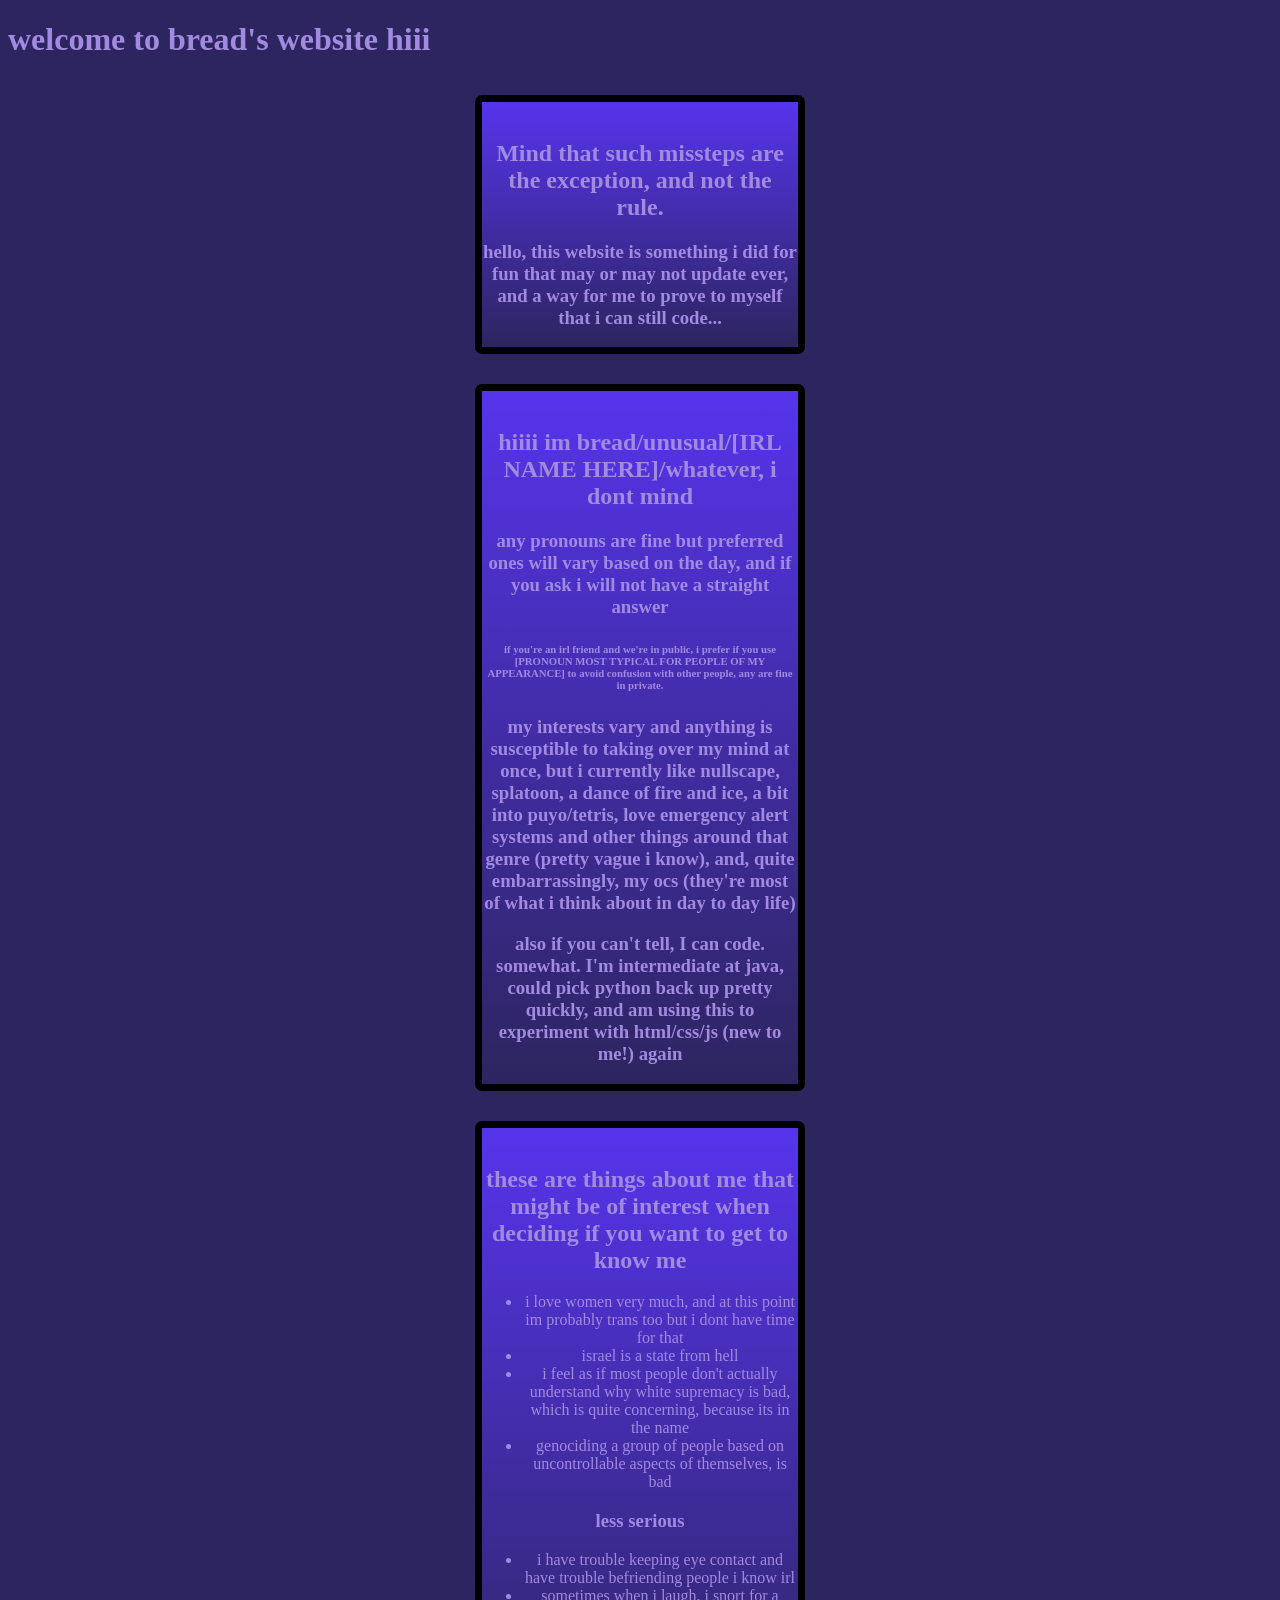
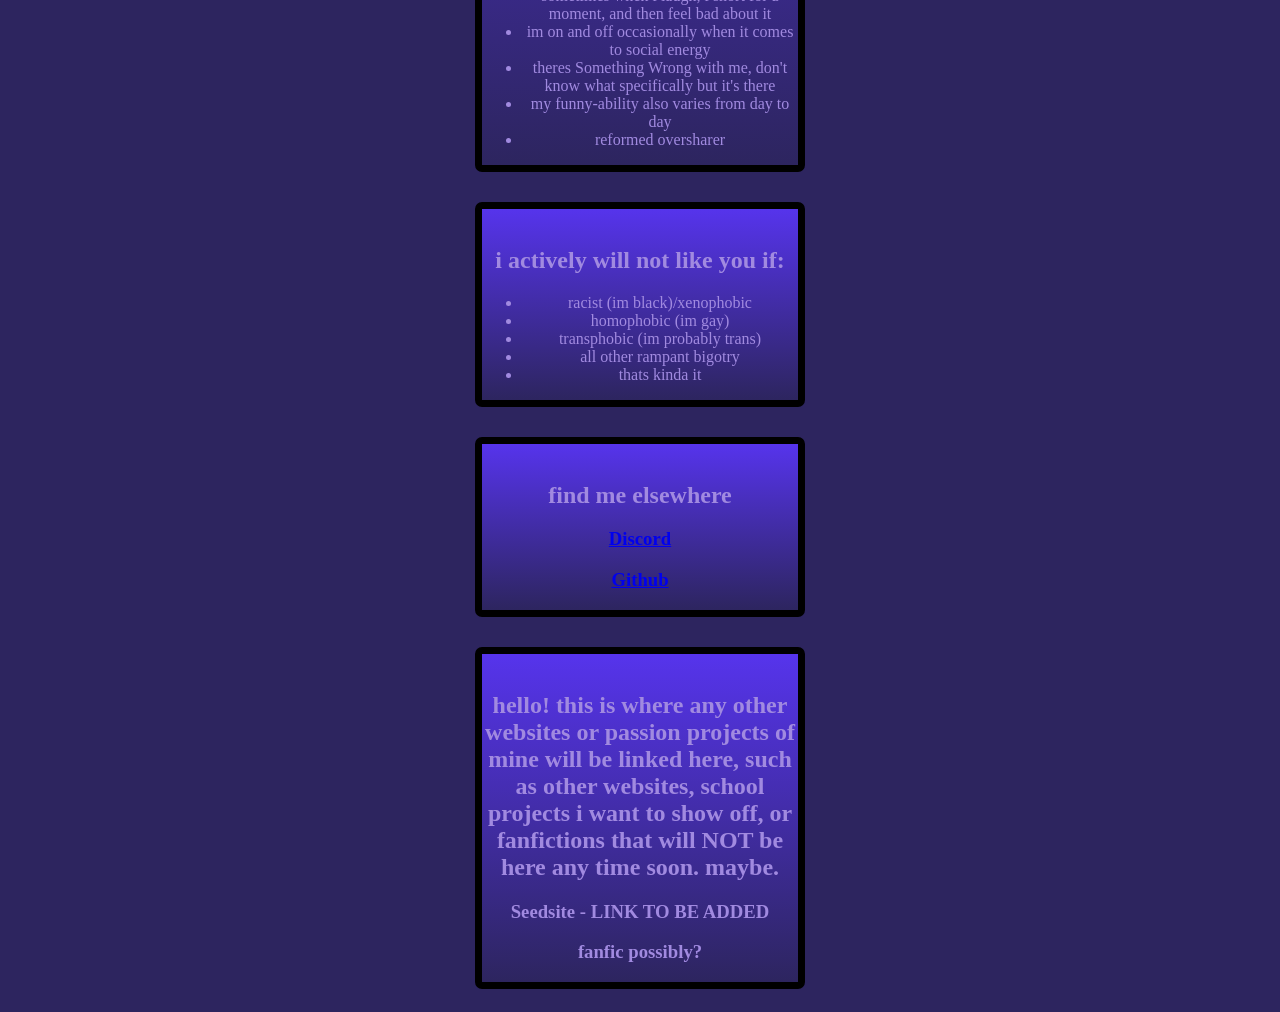
==== index.html @ 1d2bd064 "modified:   index.html 	modified:   style.css" ====
<!DOCTYPE html>
<head>
    <title> breadmaxxed grainpilled bakerycel </title>
    <link rel="stylesheet" href="style.css">
</head>
<body>
    <h1> welcome to bread's website hiii </h1>

    <div id = main>

        <div id = intro class = block> 
            <img href = "visuals/Celestial_Cocoon.gif" id = celestial>
            <h2> <b> Mind that such missteps are the exception, and not the rule. </b> </h2>
            <h3> hello, this website is something i did for fun that may or may not update ever, and a way for me to prove to myself that i can still code...</h3>
        </div>

        <div id = aboutMe class = block>
            <img href = "visuals/Puyo3_beta_champions.png" class = topRight>
            <h2> hiiii im bread/unusual/[IRL NAME HERE]/whatever, i dont mind</h2>
            <h3> any pronouns are fine but preferred ones will vary based on the day, and if you ask i will not have a straight answer </h3>
            <h6> if you're an irl friend and we're in public, i prefer if you use [PRONOUN MOST TYPICAL FOR PEOPLE OF MY APPEARANCE] to avoid confusion with other people, any are fine in private. </h6>
            <h3> my interests vary and anything is susceptible to taking over my mind at once, but i currently like nullscape, splatoon, a dance of fire and ice, a bit into puyo/tetris, love emergency alert systems and other things around that genre (pretty vague i know), and, quite embarrassingly, my ocs (they're most of what i think about in day to day life) </h3>
            <h3> also if you can't tell, I can code. somewhat. I'm intermediate at java, could pick python back up pretty quickly, and am using this to experiment with html/css/js (new to me!) again</h3>
        </div>

        <div id = interact class = block>
            <img href = "visuals/Puyo2_beta_champions.png" class = topRight>
            <h2> these are things about me that might be of interest when deciding if you want to get to know me </h2>
            <ul>
                <li> i love women very much, and at this point im probably trans too but i dont have time for that </li>
                <li> israel is a state from hell </li>
                <li> i feel as if most people don't actually understand why white supremacy is bad, which is quite concerning, because its in the name </li>
                <li> genociding a group of people based on uncontrollable aspects of themselves, is bad </li>
            </ul>
            <h3> less serious </h3>
            <ul>
                <li> i have trouble keeping eye contact and have trouble befriending people i know irl </li>
                <li> sometimes when i laugh, i snort for a moment, and then feel bad about it </li>
                <li> im on and off occasionally when it comes to social energy </li>
                <li> theres Something Wrong with me, don't know what specifically but it's there </li>
                <li> my funny-ability also varies from day to day </li>
                <li> reformed oversharer </li>
            </ul>
        </div>

        <div id = dni class = block>
            <img href = "visuals/Puyo1_beta_champions.png" class = topRight>
            <h2> i actively will not like you if: </h2>
            <ul>
                <li> racist (im black)/xenophobic </li>
                <li> homophobic (im gay) </li>
                <li> transphobic (im probably trans) </li>
                <li> all other rampant bigotry </li>
                <li> thats kinda it </li>
            </ul>
        </div>

        <div id = socials class = block>
            <img href = "visuals/Puyo5_beta_champions.png" class = topRight>
            <h2> find me elsewhere </h2>
            <h3> <a href = "https://discordapp.com/users/731893812586217512"> Discord </a> </h3>
            <h3> <a href = "https://github.com/breadmaxxing"> Github </a> </h3>
        </div>

        <div id = websites-projects class = block>
            <img href = "visuals/Puyo4_beta_champions.png" class = topRight>
            <h2> hello! this is where any other websites or passion projects of mine will be linked here, such as other websites, school projects i want to show off, or fanfictions that will NOT be here any time soon. maybe. </h2>
            <h3> Seedsite - LINK TO BE ADDED </h3>
            <h3> fanfic possibly? </h3>
        </div>

    </div>
</body>
</html>
---- style.css ----
body
{
    background: #2d255f url(visuals/purple_overlay.gif);
    background-repeat: no-repeat;
    background-size: cover;
    background-blend-mode: multiply;
}

h1, h2, h3, h4, h5, h6, li
{
    color: #a18ae0;

}

#main 
{
    display: grid;
    justify-items: center;
}

.block
{
    background-color: #894cb590;
    background-image: linear-gradient(#5634ec, #2d255f);
    border: 7px solid black;
    border-radius: 7px;
    text-align: center;
    width: 25%;
    margin: 15px;
}

.topRight
{
    align-self: right;
    justify-self: top;
}
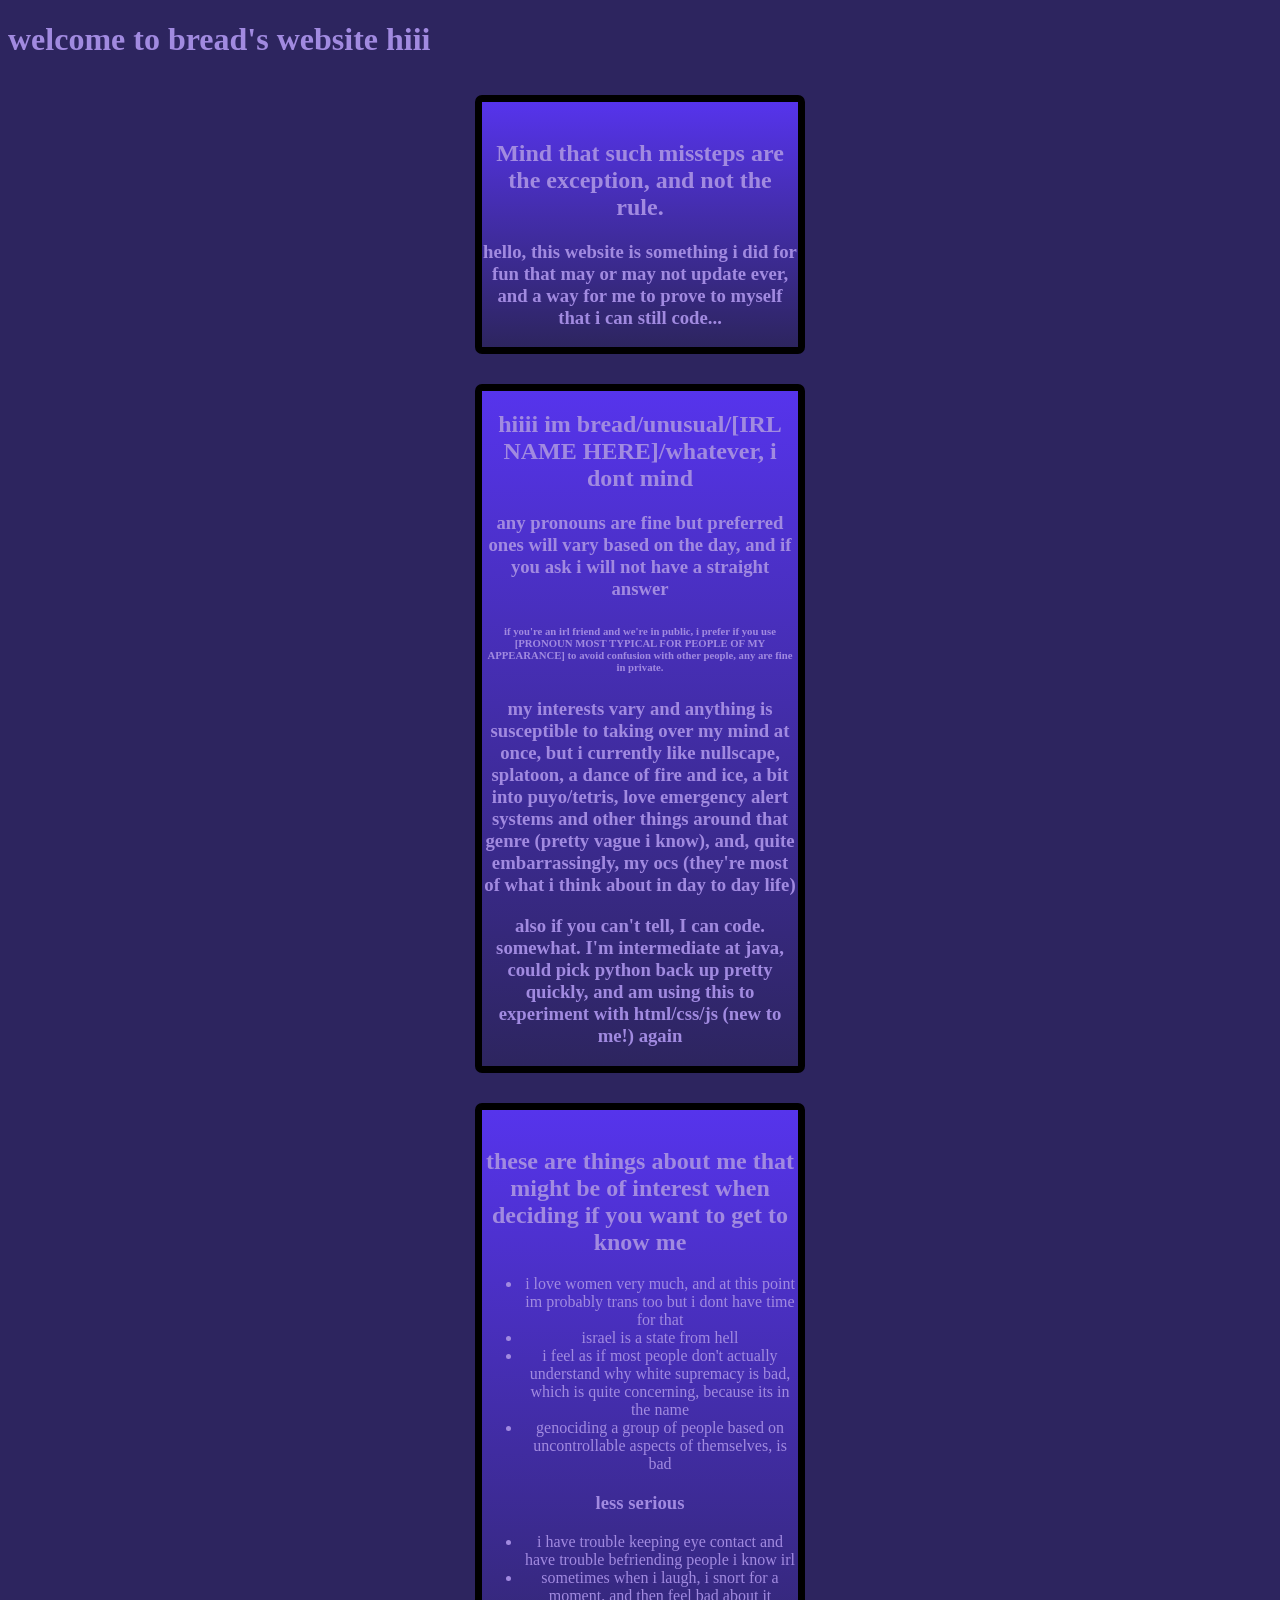
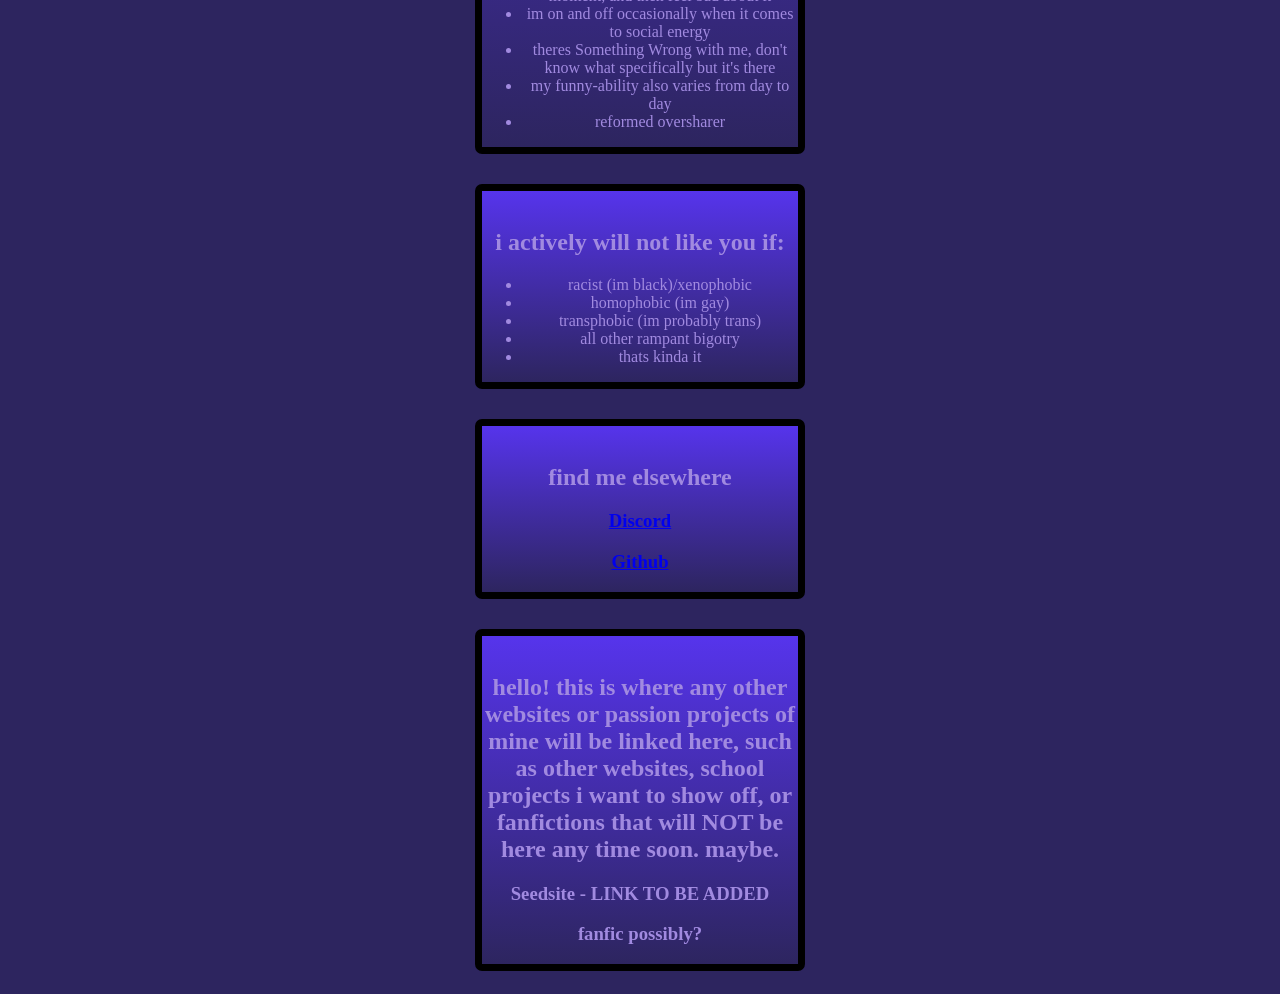
==== commit 6b654cdb: "modified:   index.html" ====
--- a/index.html
+++ b/index.html
@@ -15,13 +15,14 @@
         </div>
 
         <div id = aboutMe class = block>
-            <img href = "visuals/Puyo3_beta_champions.png" class = topRight>
+            
             <h2> hiiii im bread/unusual/[IRL NAME HERE]/whatever, i dont mind</h2>
             <h3> any pronouns are fine but preferred ones will vary based on the day, and if you ask i will not have a straight answer </h3>
             <h6> if you're an irl friend and we're in public, i prefer if you use [PRONOUN MOST TYPICAL FOR PEOPLE OF MY APPEARANCE] to avoid confusion with other people, any are fine in private. </h6>
             <h3> my interests vary and anything is susceptible to taking over my mind at once, but i currently like nullscape, splatoon, a dance of fire and ice, a bit into puyo/tetris, love emergency alert systems and other things around that genre (pretty vague i know), and, quite embarrassingly, my ocs (they're most of what i think about in day to day life) </h3>
             <h3> also if you can't tell, I can code. somewhat. I'm intermediate at java, could pick python back up pretty quickly, and am using this to experiment with html/css/js (new to me!) again</h3>
         </div>
+        <img href = "visuals/Puyo3_beta_champions.png" class = topRight>
 
         <div id = interact class = block>
             <img href = "visuals/Puyo2_beta_champions.png" class = topRight>
--- a/style.css
+++ b/style.css
@@ -29,8 +29,3 @@
     margin: 15px;
 }
 
-.topRight
-{
-    align-self: right;
-    justify-self: top;
-}
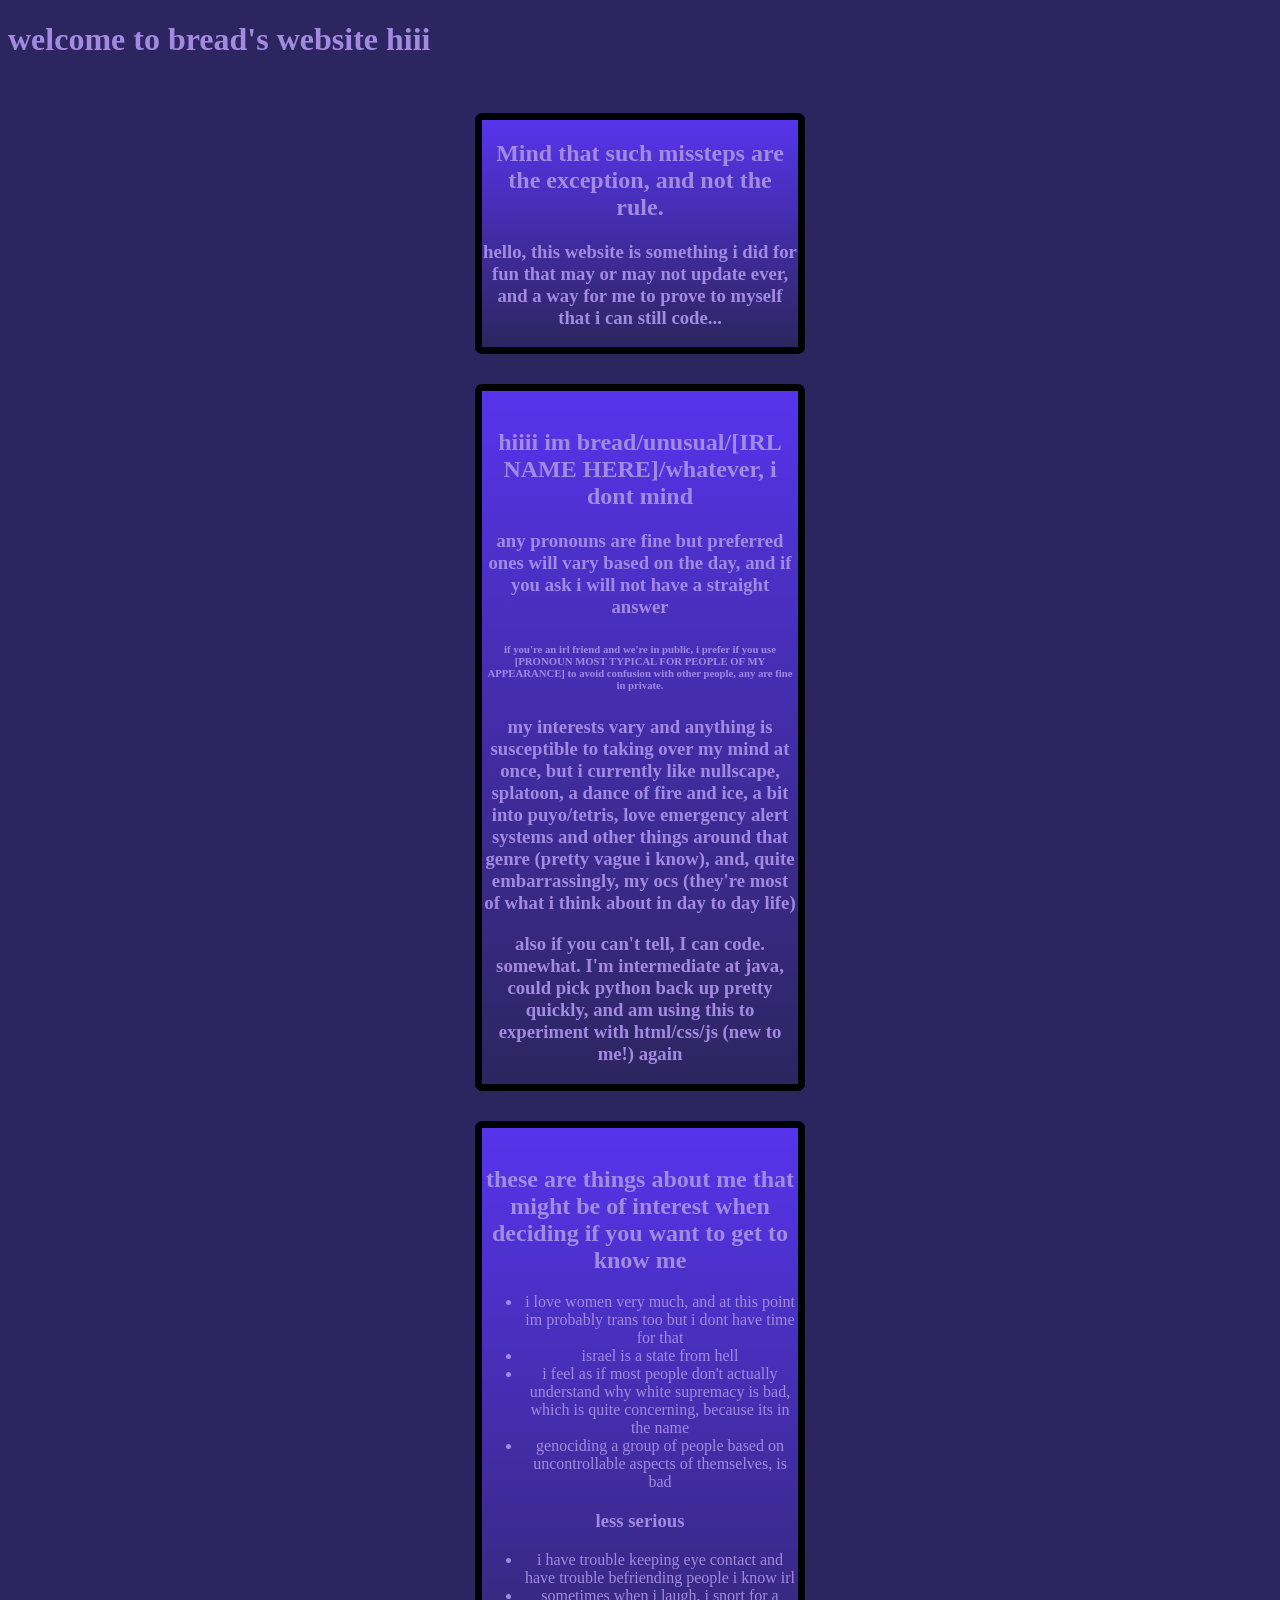
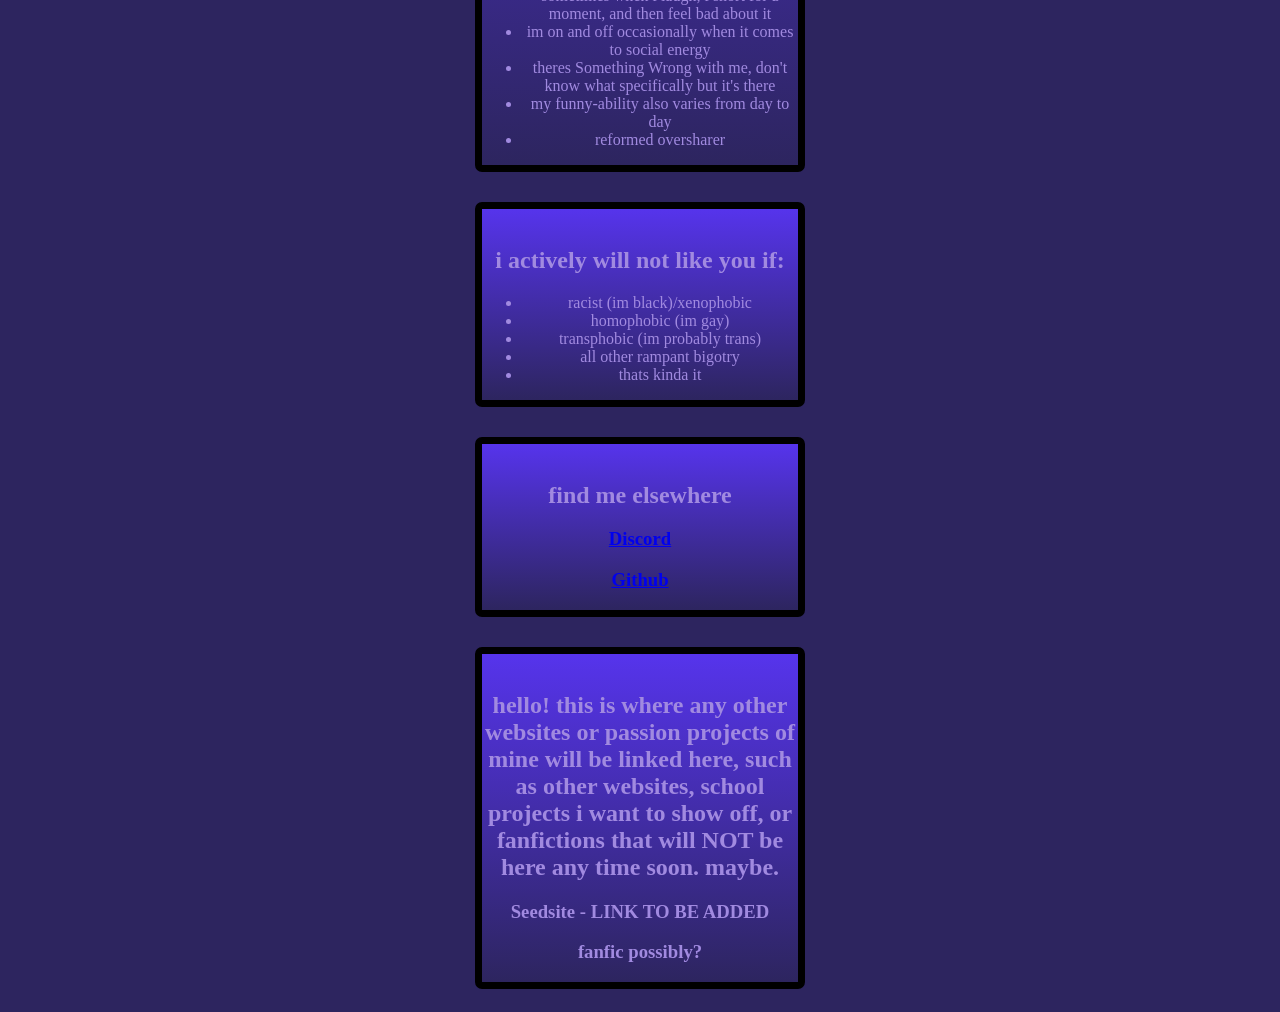
==== commit c0f276c5: "modified:   index.html" ====
--- a/index.html
+++ b/index.html
@@ -5,24 +5,23 @@
 </head>
 <body>
     <h1> welcome to bread's website hiii </h1>
-
+    <img href = "visuals/Celestial_Cocoon.gif" id = celestial>
     <div id = main>
 
         <div id = intro class = block> 
-            <img href = "visuals/Celestial_Cocoon.gif" id = celestial>
+            
             <h2> <b> Mind that such missteps are the exception, and not the rule. </b> </h2>
             <h3> hello, this website is something i did for fun that may or may not update ever, and a way for me to prove to myself that i can still code...</h3>
         </div>
 
         <div id = aboutMe class = block>
-            
+            <img href = "visuals/Puyo3_beta_champions.png" class = topRight>
             <h2> hiiii im bread/unusual/[IRL NAME HERE]/whatever, i dont mind</h2>
             <h3> any pronouns are fine but preferred ones will vary based on the day, and if you ask i will not have a straight answer </h3>
             <h6> if you're an irl friend and we're in public, i prefer if you use [PRONOUN MOST TYPICAL FOR PEOPLE OF MY APPEARANCE] to avoid confusion with other people, any are fine in private. </h6>
             <h3> my interests vary and anything is susceptible to taking over my mind at once, but i currently like nullscape, splatoon, a dance of fire and ice, a bit into puyo/tetris, love emergency alert systems and other things around that genre (pretty vague i know), and, quite embarrassingly, my ocs (they're most of what i think about in day to day life) </h3>
             <h3> also if you can't tell, I can code. somewhat. I'm intermediate at java, could pick python back up pretty quickly, and am using this to experiment with html/css/js (new to me!) again</h3>
         </div>
-        <img href = "visuals/Puyo3_beta_champions.png" class = topRight>
 
         <div id = interact class = block>
             <img href = "visuals/Puyo2_beta_champions.png" class = topRight>
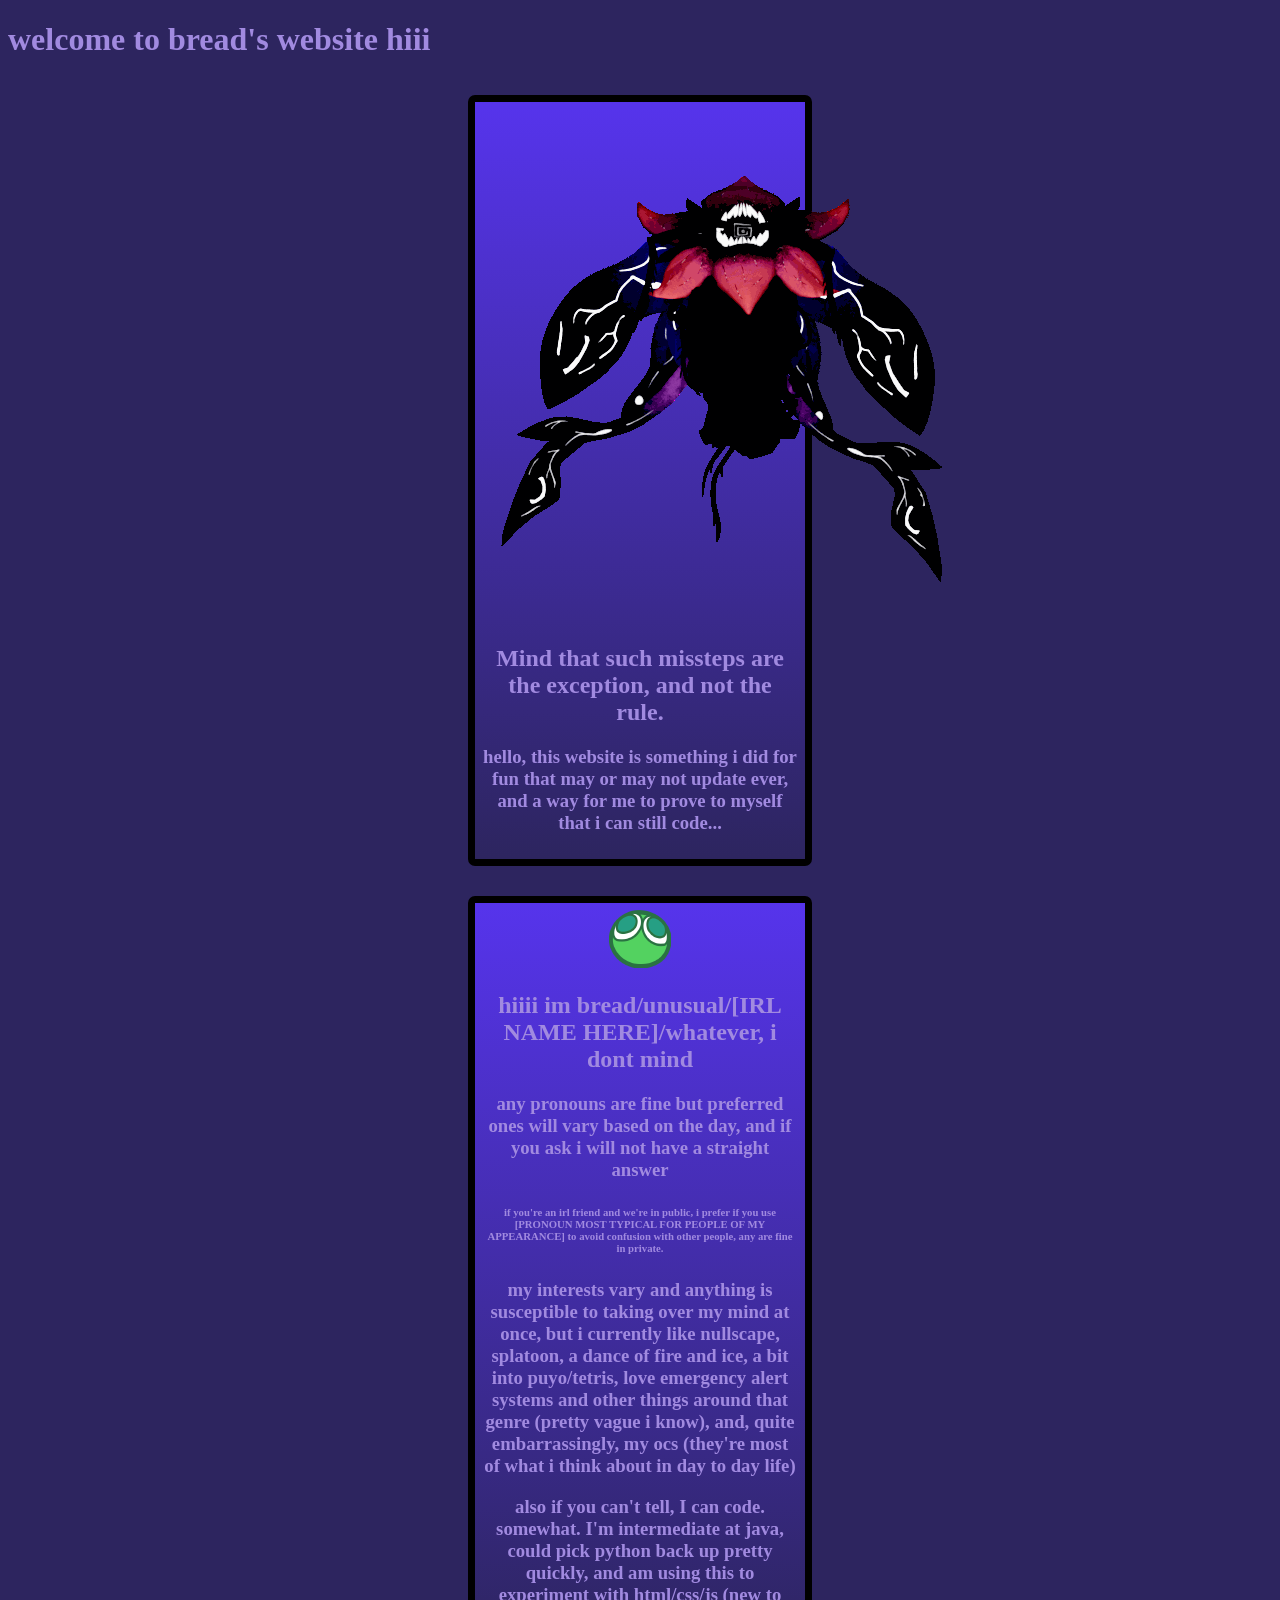
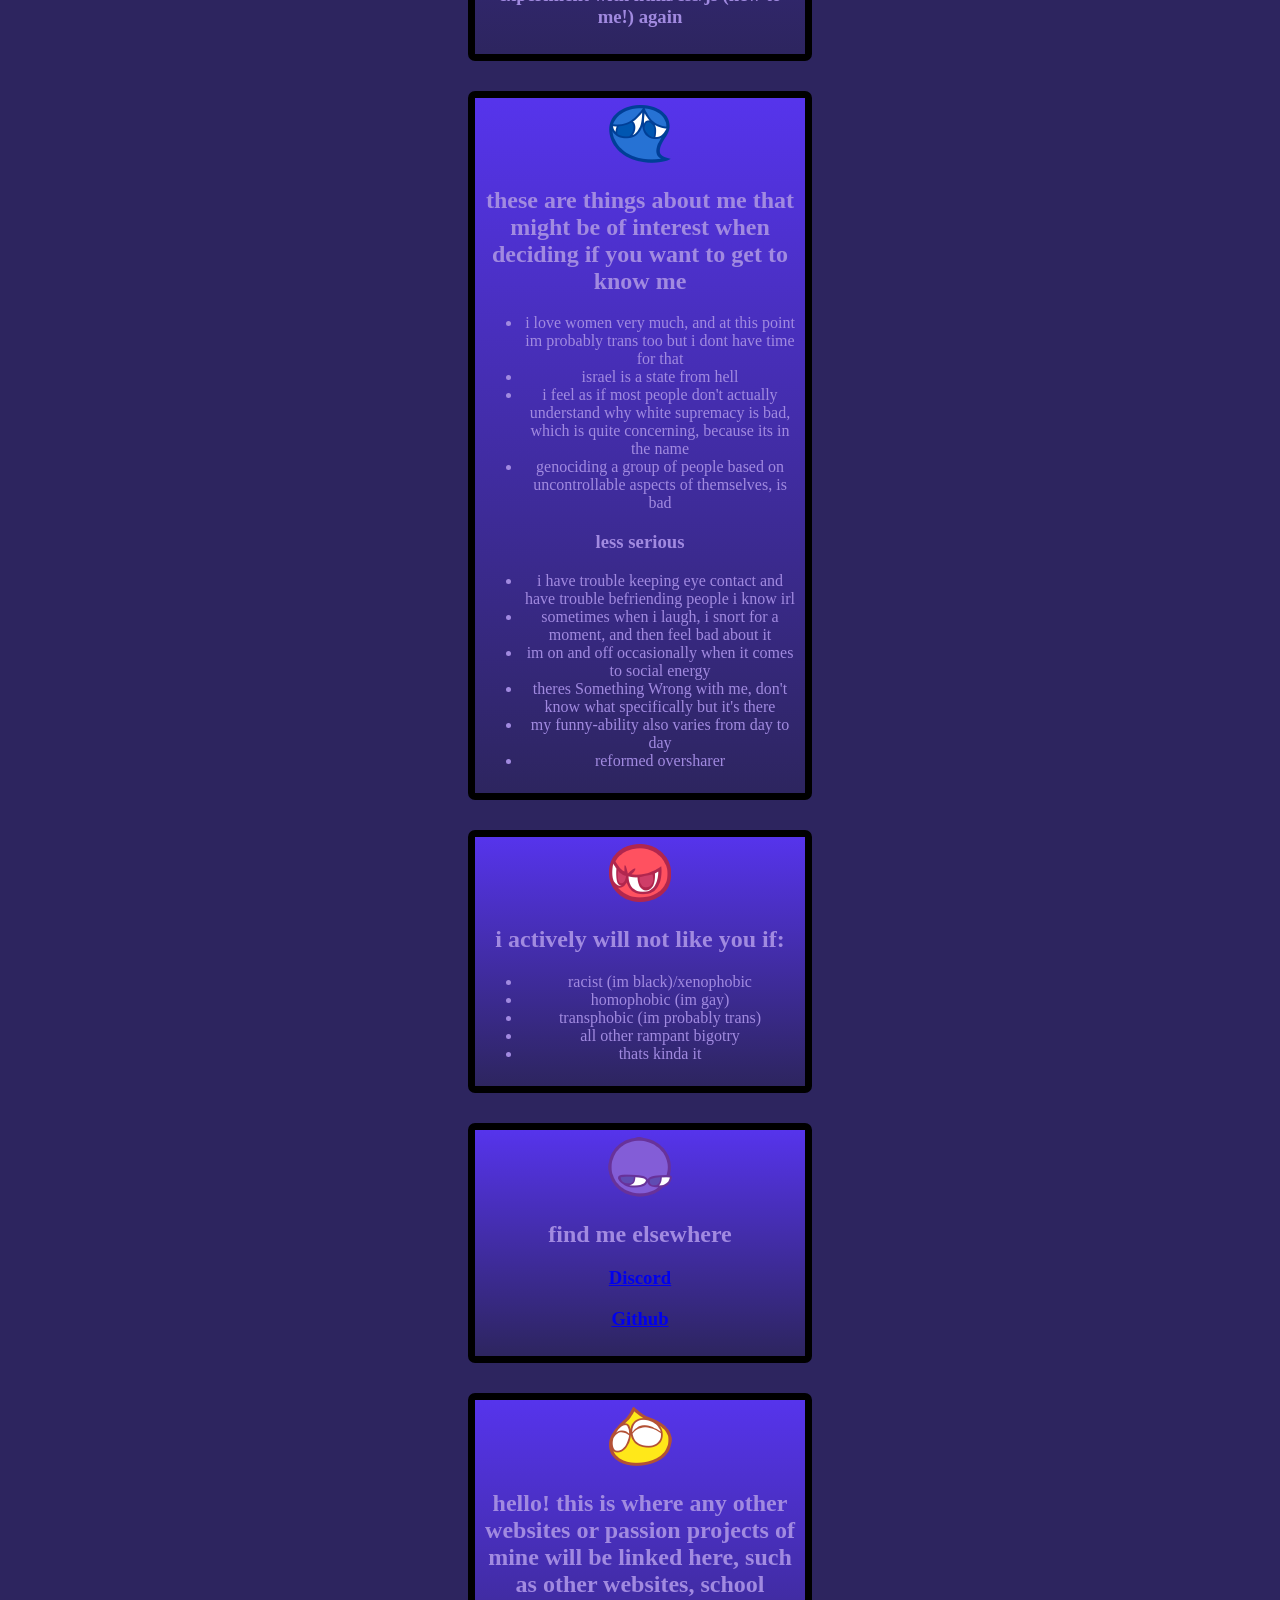
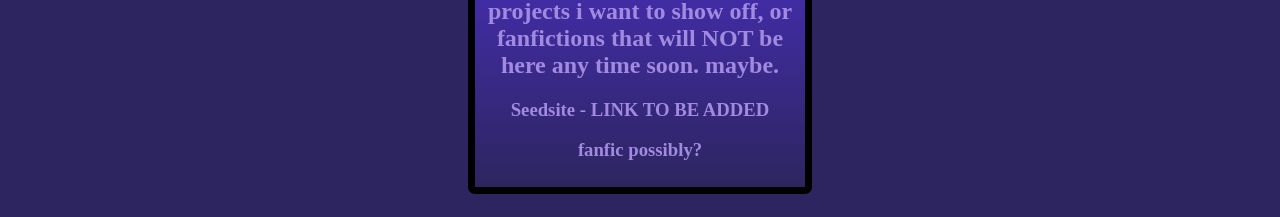
==== commit c7a00296: "modified:   index.html 	modified:   style.css" ====
--- a/index.html
+++ b/index.html
@@ -5,17 +5,16 @@
 </head>
 <body>
     <h1> welcome to bread's website hiii </h1>
-    <img href = "visuals/Celestial_Cocoon.gif" id = celestial>
     <div id = main>
 
         <div id = intro class = block> 
-            
+            <img src = "visuals/Celestial_Cocoon.gif" id = celestial>
             <h2> <b> Mind that such missteps are the exception, and not the rule. </b> </h2>
             <h3> hello, this website is something i did for fun that may or may not update ever, and a way for me to prove to myself that i can still code...</h3>
         </div>
 
         <div id = aboutMe class = block>
-            <img href = "visuals/Puyo3_beta_champions.png" class = topRight>
+            <img src = "visuals/Puyo3_beta_champions.png" class = topRight>
             <h2> hiiii im bread/unusual/[IRL NAME HERE]/whatever, i dont mind</h2>
             <h3> any pronouns are fine but preferred ones will vary based on the day, and if you ask i will not have a straight answer </h3>
             <h6> if you're an irl friend and we're in public, i prefer if you use [PRONOUN MOST TYPICAL FOR PEOPLE OF MY APPEARANCE] to avoid confusion with other people, any are fine in private. </h6>
@@ -24,7 +23,7 @@
         </div>
 
         <div id = interact class = block>
-            <img href = "visuals/Puyo2_beta_champions.png" class = topRight>
+            <img src = "visuals/Puyo2_beta_champions.png" class = topRight>
             <h2> these are things about me that might be of interest when deciding if you want to get to know me </h2>
             <ul>
                 <li> i love women very much, and at this point im probably trans too but i dont have time for that </li>
@@ -44,7 +43,7 @@
         </div>
 
         <div id = dni class = block>
-            <img href = "visuals/Puyo1_beta_champions.png" class = topRight>
+            <img src = "visuals/Puyo1_beta_champions.png" class = topRight>
             <h2> i actively will not like you if: </h2>
             <ul>
                 <li> racist (im black)/xenophobic </li>
@@ -56,14 +55,14 @@
         </div>
 
         <div id = socials class = block>
-            <img href = "visuals/Puyo5_beta_champions.png" class = topRight>
+            <img src = "visuals/Puyo5_beta_champions.png" class = topRight>
             <h2> find me elsewhere </h2>
             <h3> <a href = "https://discordapp.com/users/731893812586217512"> Discord </a> </h3>
             <h3> <a href = "https://github.com/breadmaxxing"> Github </a> </h3>
         </div>
 
         <div id = websites-projects class = block>
-            <img href = "visuals/Puyo4_beta_champions.png" class = topRight>
+            <img src = "visuals/Puyo4_beta_champions.png" class = topRight>
             <h2> hello! this is where any other websites or passion projects of mine will be linked here, such as other websites, school projects i want to show off, or fanfictions that will NOT be here any time soon. maybe. </h2>
             <h3> Seedsite - LINK TO BE ADDED </h3>
             <h3> fanfic possibly? </h3>
--- a/style.css
+++ b/style.css
@@ -27,5 +27,6 @@
     text-align: center;
     width: 25%;
     margin: 15px;
+    padding: 7px;
 }
 
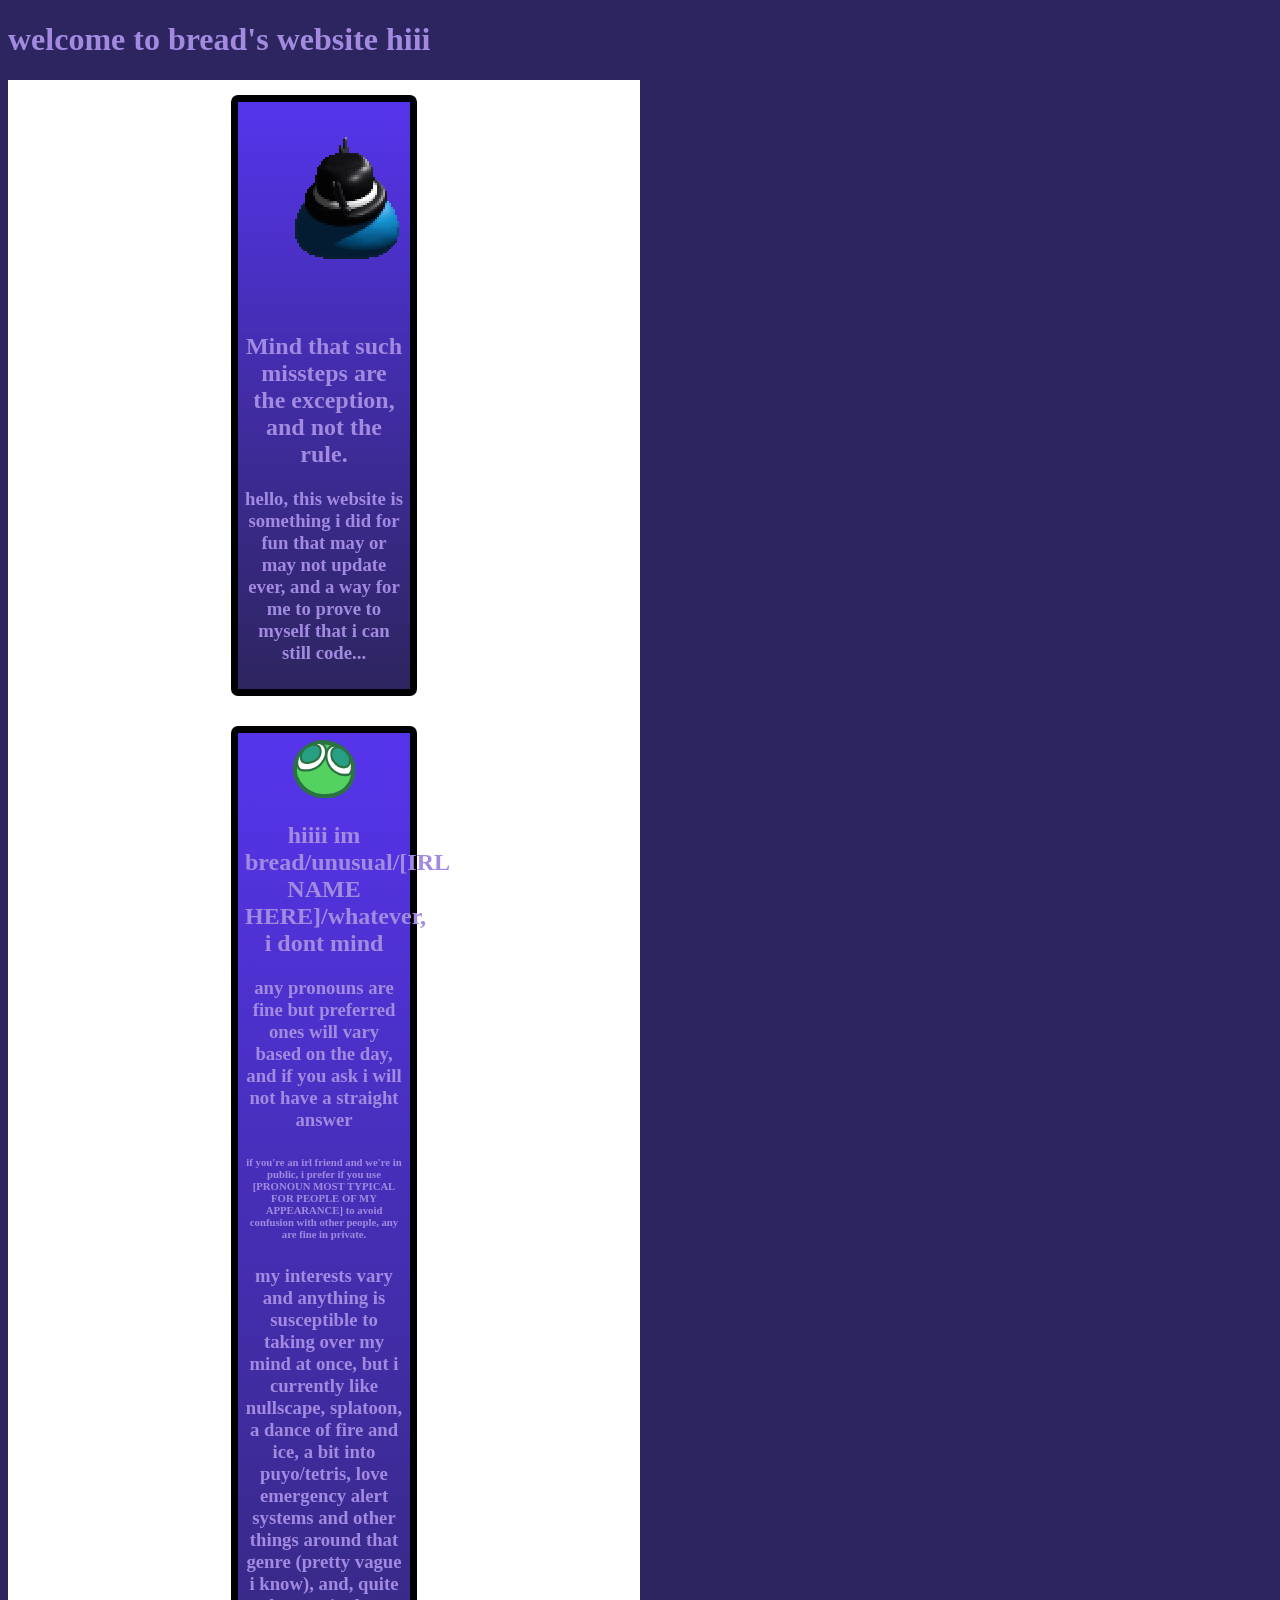
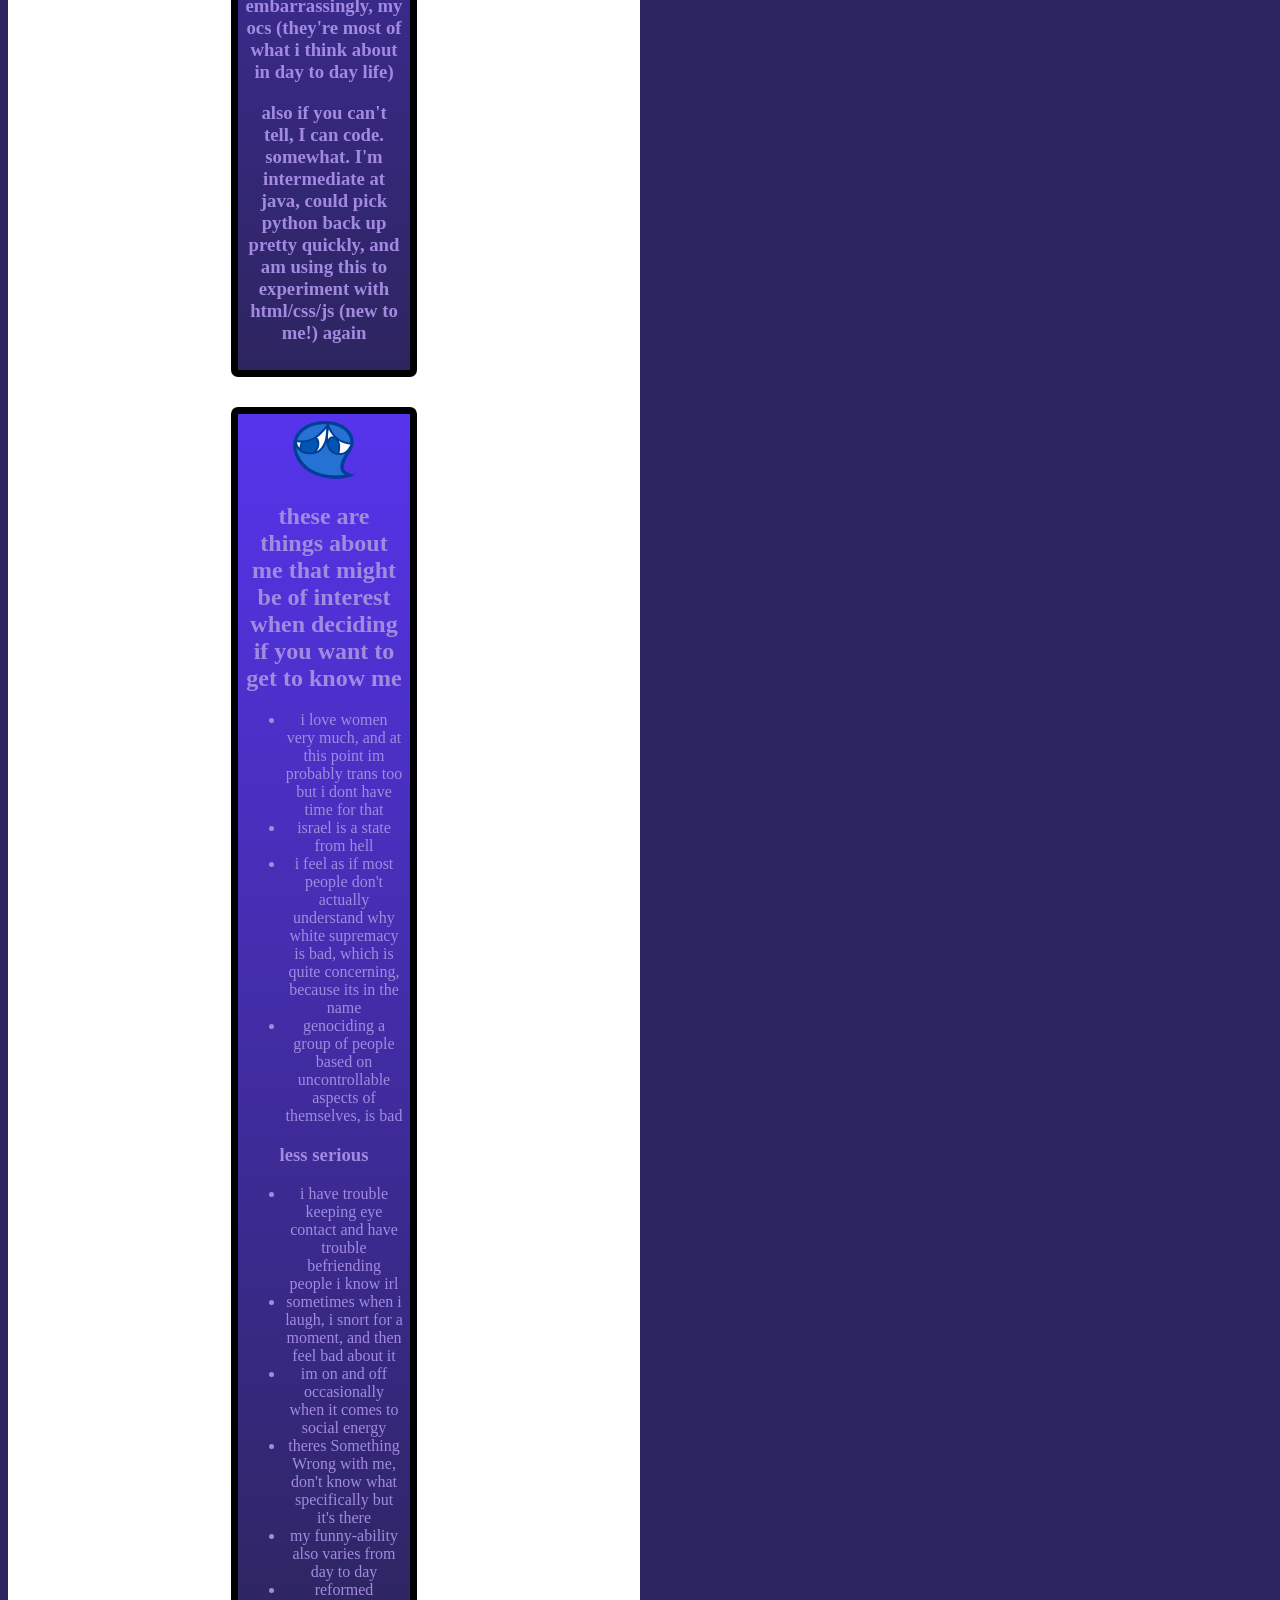
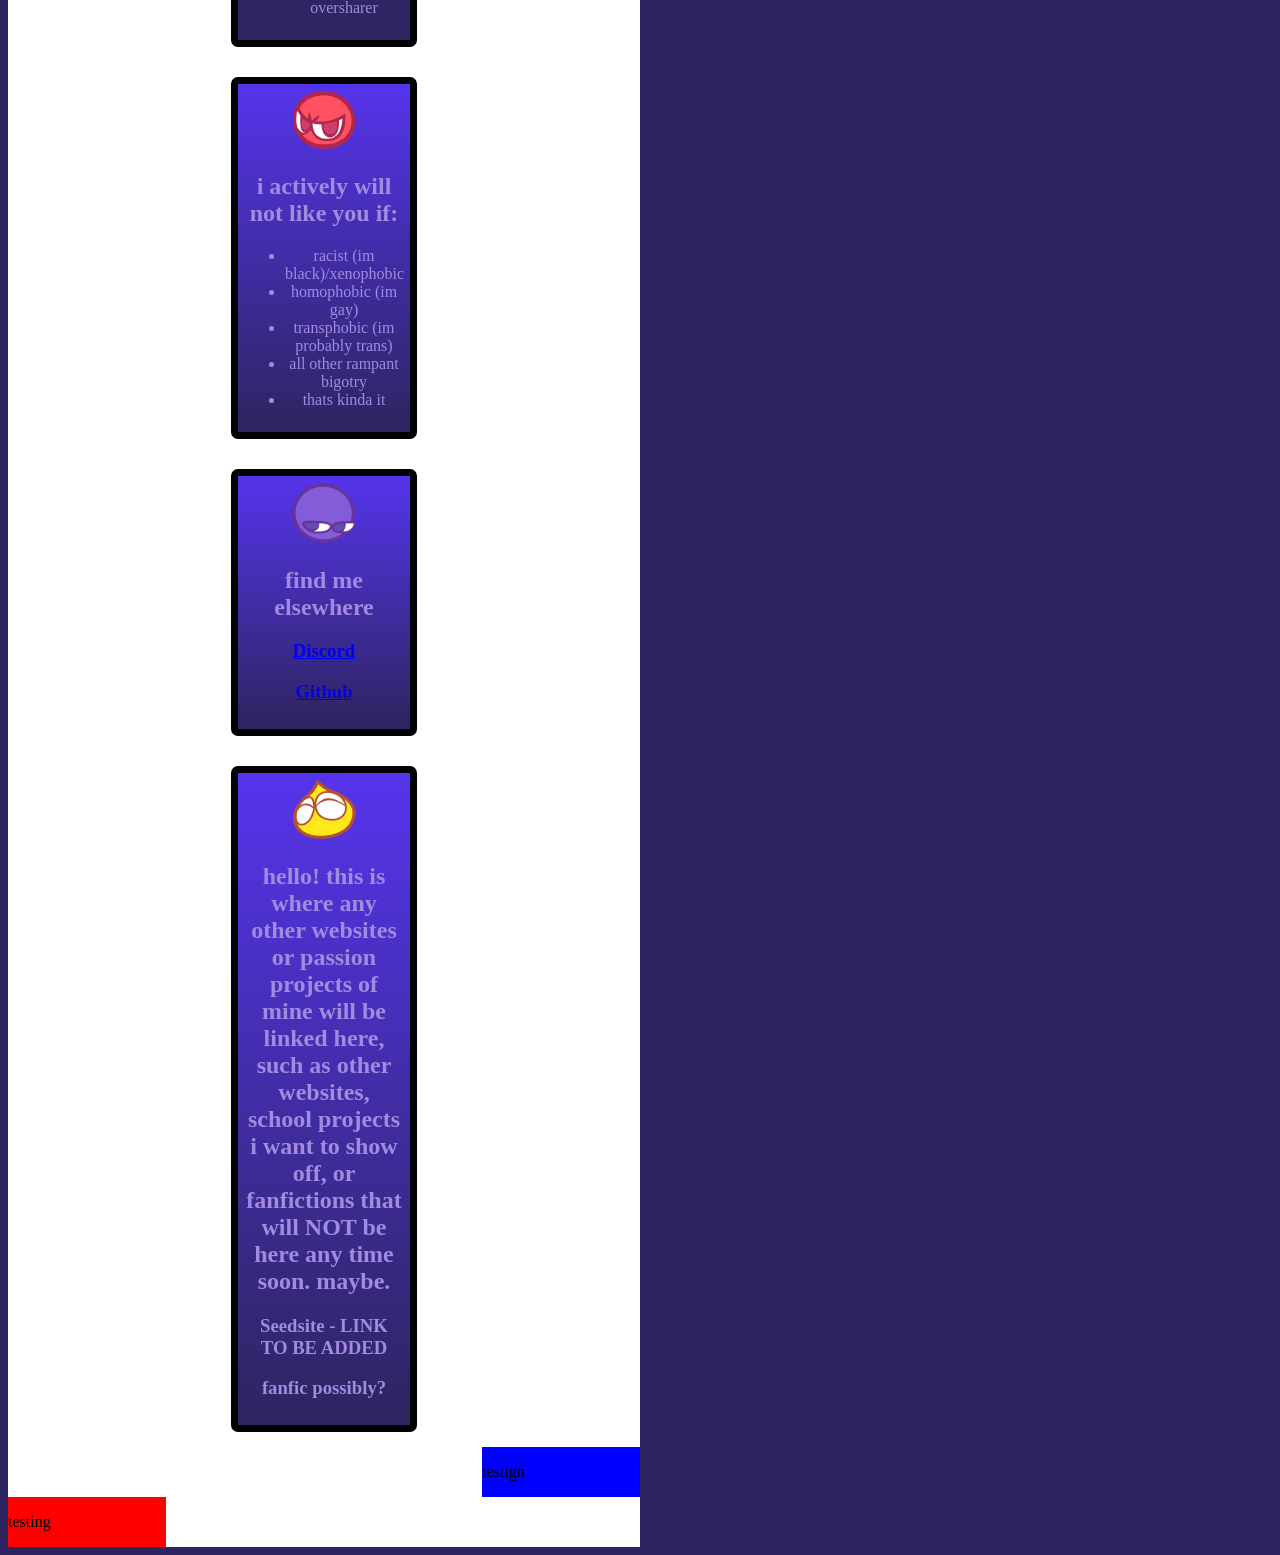
==== commit 7f329c03: "modified:   index.html 	modified:   style.css" ====
--- a/index.html
+++ b/index.html
@@ -8,13 +8,13 @@
     <div id = main>
 
         <div id = intro class = block> 
-            <img src = "visuals/Celestial_Cocoon.gif" id = celestial>
+            <img src = "visuals/MartSlideAnimation.gif" id = mart>
             <h2> <b> Mind that such missteps are the exception, and not the rule. </b> </h2>
             <h3> hello, this website is something i did for fun that may or may not update ever, and a way for me to prove to myself that i can still code...</h3>
         </div>
 
         <div id = aboutMe class = block>
-            <img src = "visuals/Puyo3_beta_champions.png" class = topRight>
+            <img src = "visuals/Puyo3_beta_champions.png">
             <h2> hiiii im bread/unusual/[IRL NAME HERE]/whatever, i dont mind</h2>
             <h3> any pronouns are fine but preferred ones will vary based on the day, and if you ask i will not have a straight answer </h3>
             <h6> if you're an irl friend and we're in public, i prefer if you use [PRONOUN MOST TYPICAL FOR PEOPLE OF MY APPEARANCE] to avoid confusion with other people, any are fine in private. </h6>
@@ -23,7 +23,7 @@
         </div>
 
         <div id = interact class = block>
-            <img src = "visuals/Puyo2_beta_champions.png" class = topRight>
+            <img src = "visuals/Puyo2_beta_champions.png">
             <h2> these are things about me that might be of interest when deciding if you want to get to know me </h2>
             <ul>
                 <li> i love women very much, and at this point im probably trans too but i dont have time for that </li>
@@ -43,7 +43,7 @@
         </div>
 
         <div id = dni class = block>
-            <img src = "visuals/Puyo1_beta_champions.png" class = topRight>
+            <img src = "visuals/Puyo1_beta_champions.png">
             <h2> i actively will not like you if: </h2>
             <ul>
                 <li> racist (im black)/xenophobic </li>
@@ -55,19 +55,32 @@
         </div>
 
         <div id = socials class = block>
-            <img src = "visuals/Puyo5_beta_champions.png" class = topRight>
+            <img src = "visuals/Puyo5_beta_champions.png">
             <h2> find me elsewhere </h2>
             <h3> <a href = "https://discordapp.com/users/731893812586217512"> Discord </a> </h3>
             <h3> <a href = "https://github.com/breadmaxxing"> Github </a> </h3>
         </div>
 
         <div id = websites-projects class = block>
-            <img src = "visuals/Puyo4_beta_champions.png" class = topRight>
+            <img src = "visuals/Puyo4_beta_champions.png">
             <h2> hello! this is where any other websites or passion projects of mine will be linked here, such as other websites, school projects i want to show off, or fanfictions that will NOT be here any time soon. maybe. </h2>
             <h3> Seedsite - LINK TO BE ADDED </h3>
             <h3> fanfic possibly? </h3>
         </div>
+        
+        <div id = rightSide>
+            <p>testign</p>
+        </div>
+        
+        <div id = leftSide>
+            <p> testing </p>
+        </div>
 
     </div>
+
+    
+
+    
+
 </body>
 </html>
--- a/style.css
+++ b/style.css
@@ -16,6 +16,22 @@
 {
     display: grid;
     justify-items: center;
+    width: 50%;
+    background-color: white;
+}
+
+#rightSide
+{
+    background-color: blue;
+    width: 25%;
+    justify-self: right;
+}
+
+#leftSide
+{
+    background-color: red;
+    width: 25%;
+    justify-self: left;
 }
 
 .block
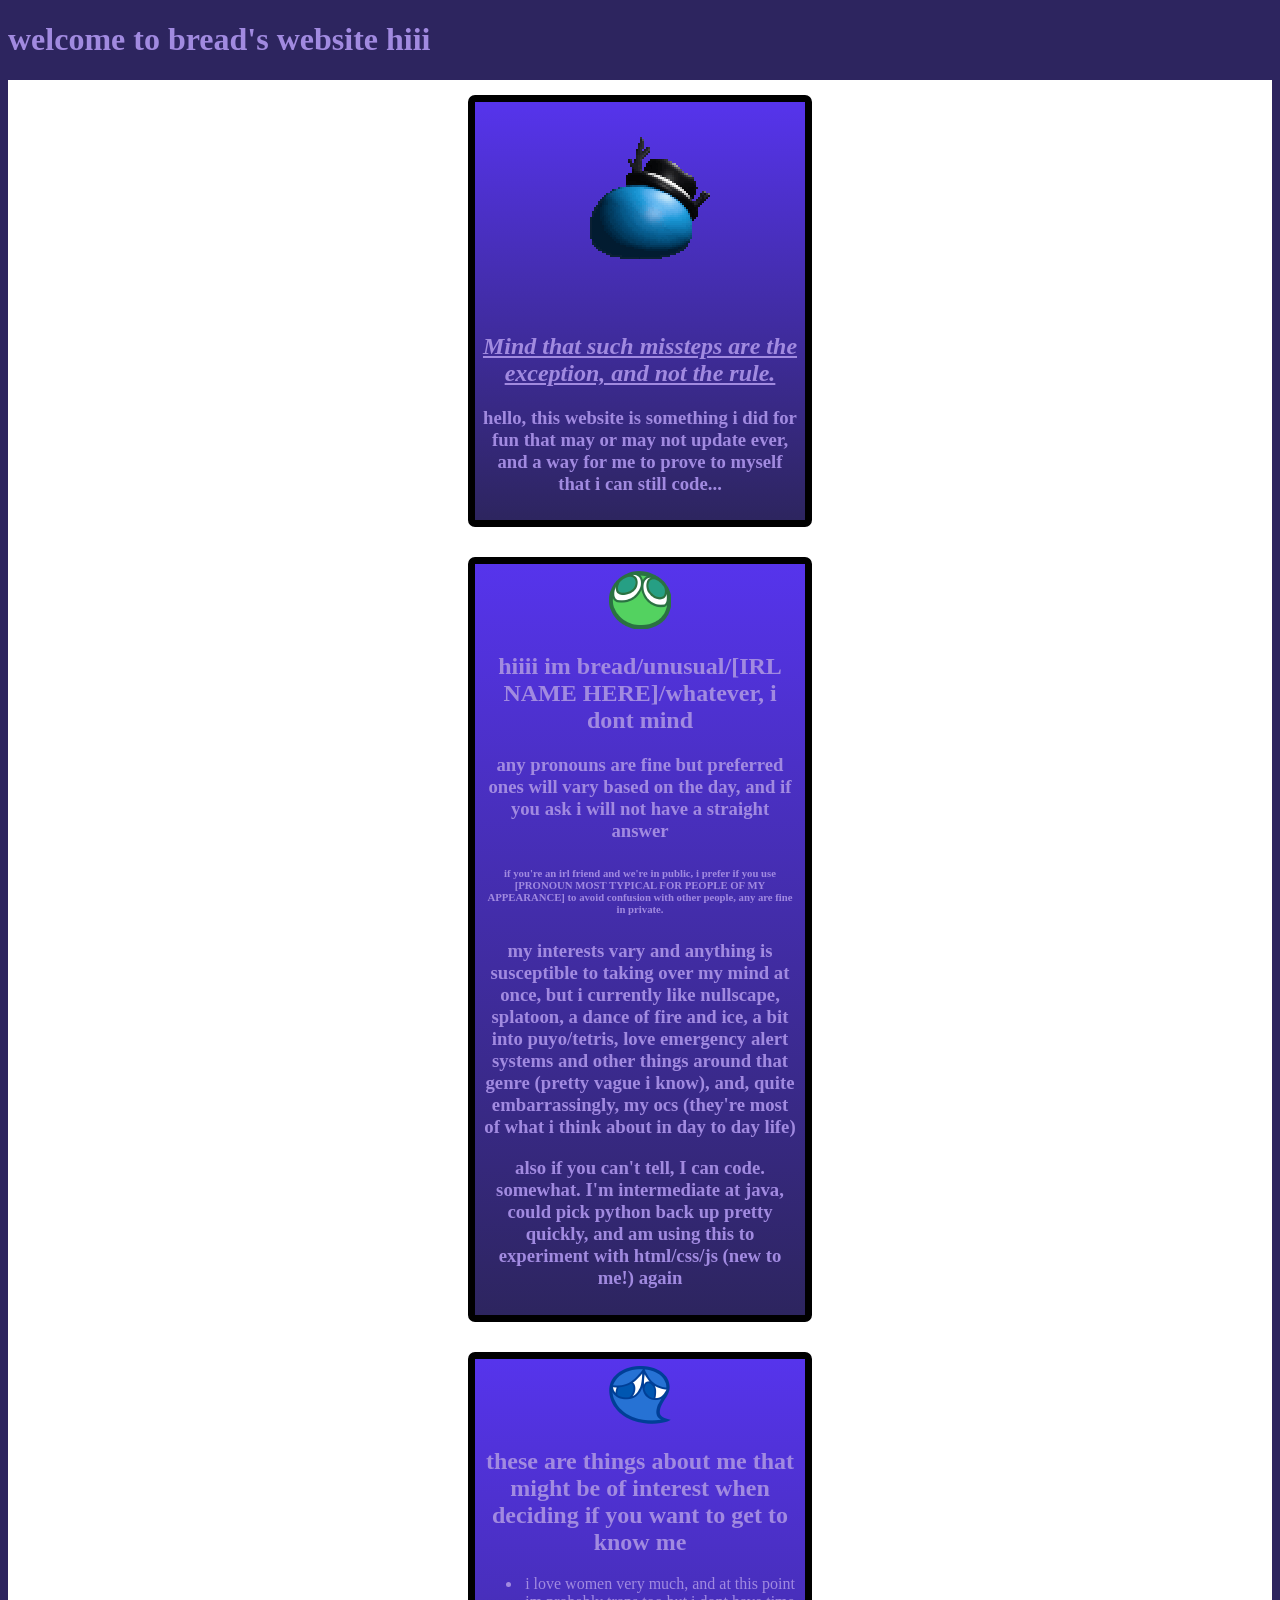
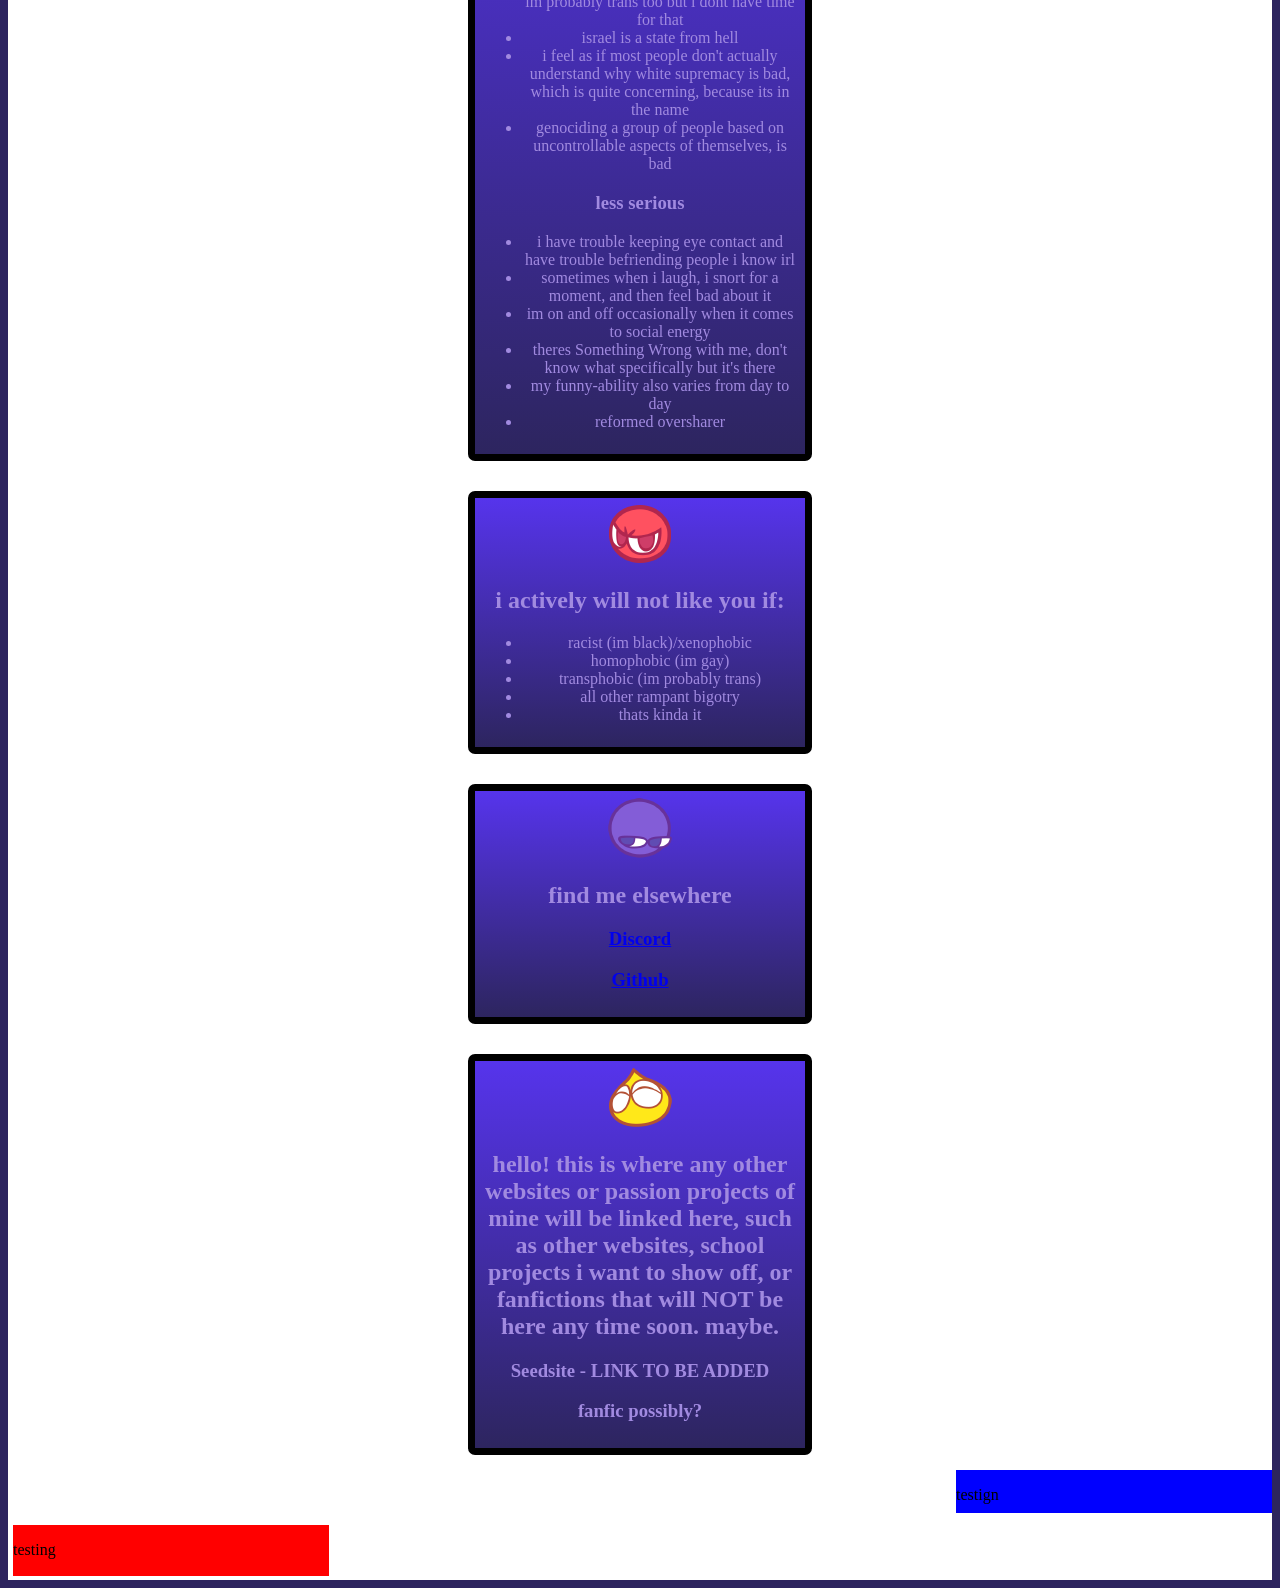
==== commit 24e0d06e: "modified:   index.html 	modified:   style.css" ====
--- a/index.html
+++ b/index.html
@@ -9,7 +9,7 @@
 
         <div id = intro class = block> 
             <img src = "visuals/MartSlideAnimation.gif" id = mart>
-            <h2> <b> Mind that such missteps are the exception, and not the rule. </b> </h2>
+            <h2> <i> <u> Mind that such missteps are the exception, and not the rule. </u> </i> </h2>
             <h3> hello, this website is something i did for fun that may or may not update ever, and a way for me to prove to myself that i can still code...</h3>
         </div>
 
--- a/style.css
+++ b/style.css
@@ -16,7 +16,7 @@
 {
     display: grid;
     justify-items: center;
-    width: 50%;
+    width: auto;
     background-color: white;
 }
 
@@ -24,14 +24,19 @@
 {
     background-color: blue;
     width: 25%;
+    height: 85%;
     justify-self: right;
+    justify-self: top;
 }
 
 #leftSide
 {
     background-color: red;
     width: 25%;
+    height: 85%;
     justify-self: left;
+    justify-self: top;
+    margin: 5px;
 }
 
 .block
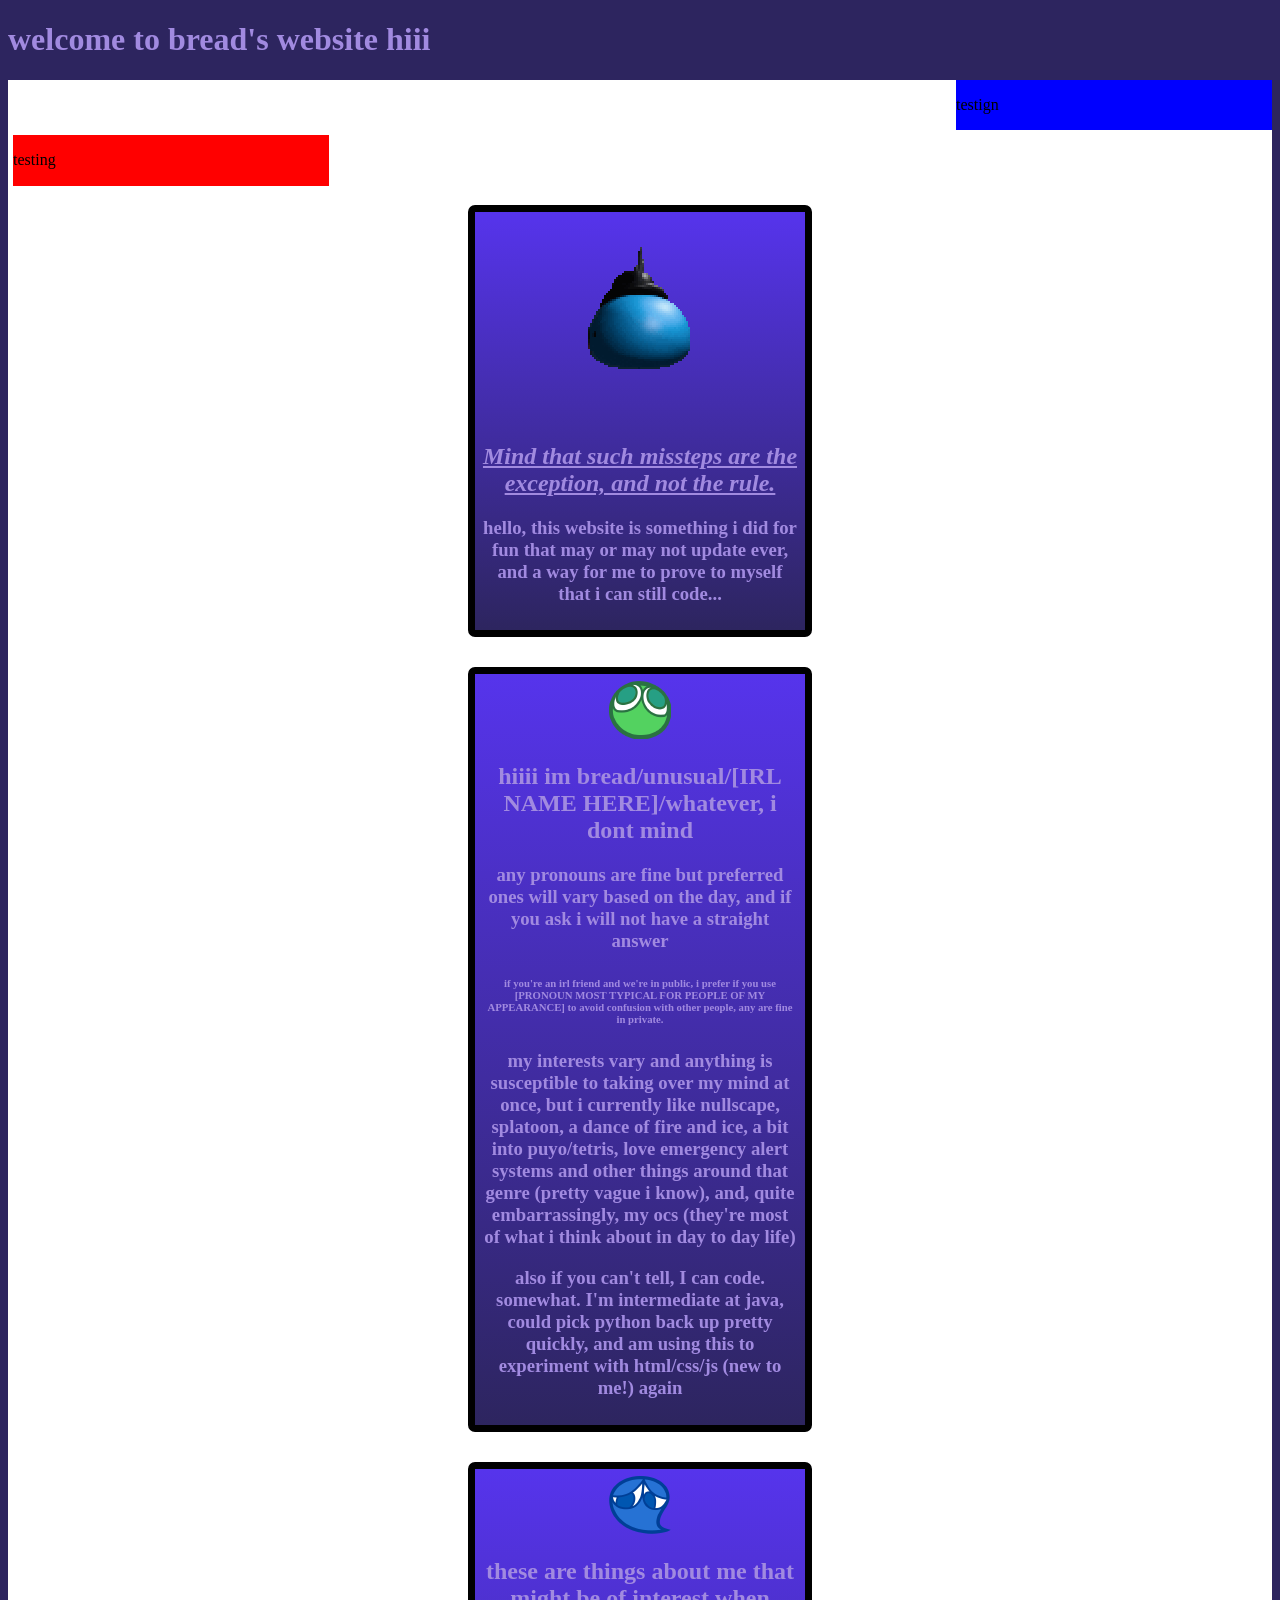
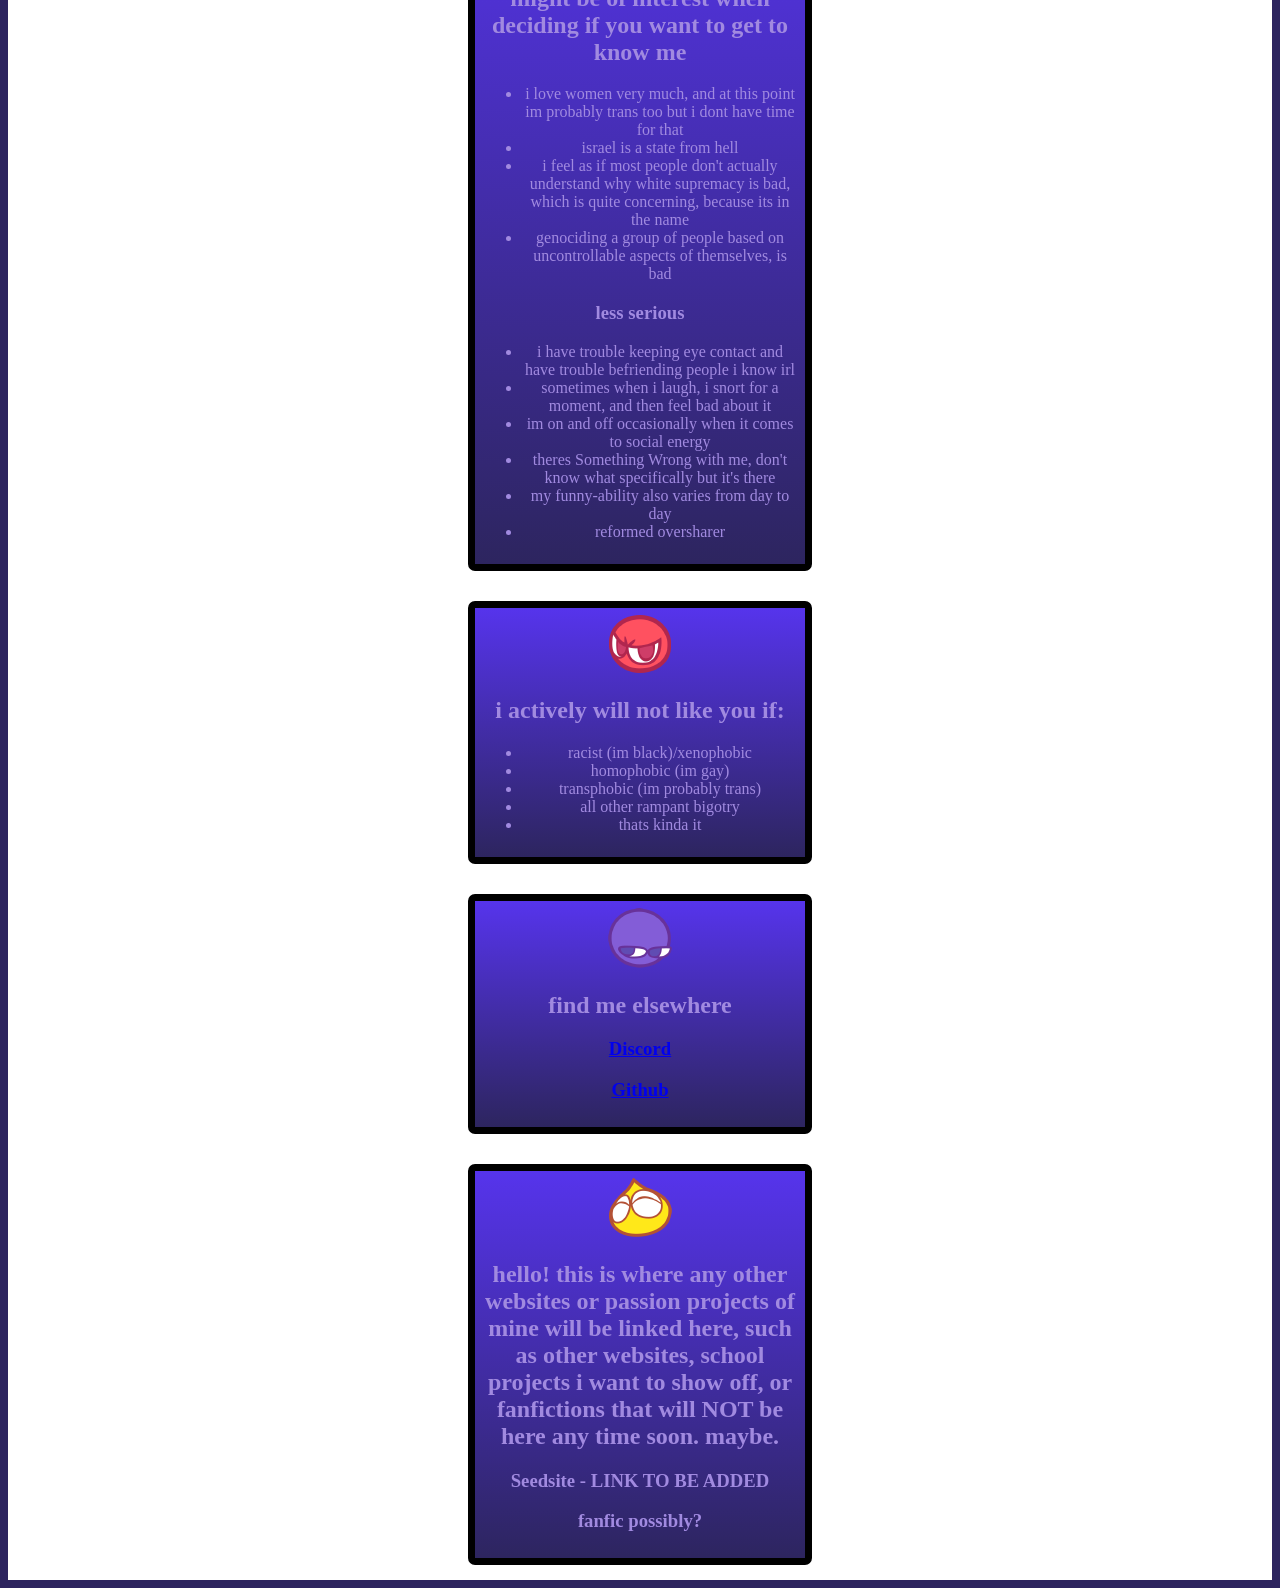
==== commit 5772bf9c: "modified:   index.html" ====
--- a/index.html
+++ b/index.html
@@ -6,7 +6,13 @@
 <body>
     <h1> welcome to bread's website hiii </h1>
     <div id = main>
-
+        <div id = rightSide>
+            <p>testign</p>
+        </div>
+        
+        <div id = leftSide>
+            <p> testing </p>
+        </div>
         <div id = intro class = block> 
             <img src = "visuals/MartSlideAnimation.gif" id = mart>
             <h2> <i> <u> Mind that such missteps are the exception, and not the rule. </u> </i> </h2>
@@ -68,13 +74,7 @@
             <h3> fanfic possibly? </h3>
         </div>
         
-        <div id = rightSide>
-            <p>testign</p>
-        </div>
         
-        <div id = leftSide>
-            <p> testing </p>
-        </div>
 
     </div>
 
--- a/style.css
+++ b/style.css
@@ -24,7 +24,7 @@
 {
     background-color: blue;
     width: 25%;
-    height: 85%;
+    min-height: 85%;
     justify-self: right;
     justify-self: top;
 }
@@ -33,7 +33,7 @@
 {
     background-color: red;
     width: 25%;
-    height: 85%;
+    min-height: 85%;
     justify-self: left;
     justify-self: top;
     margin: 5px;
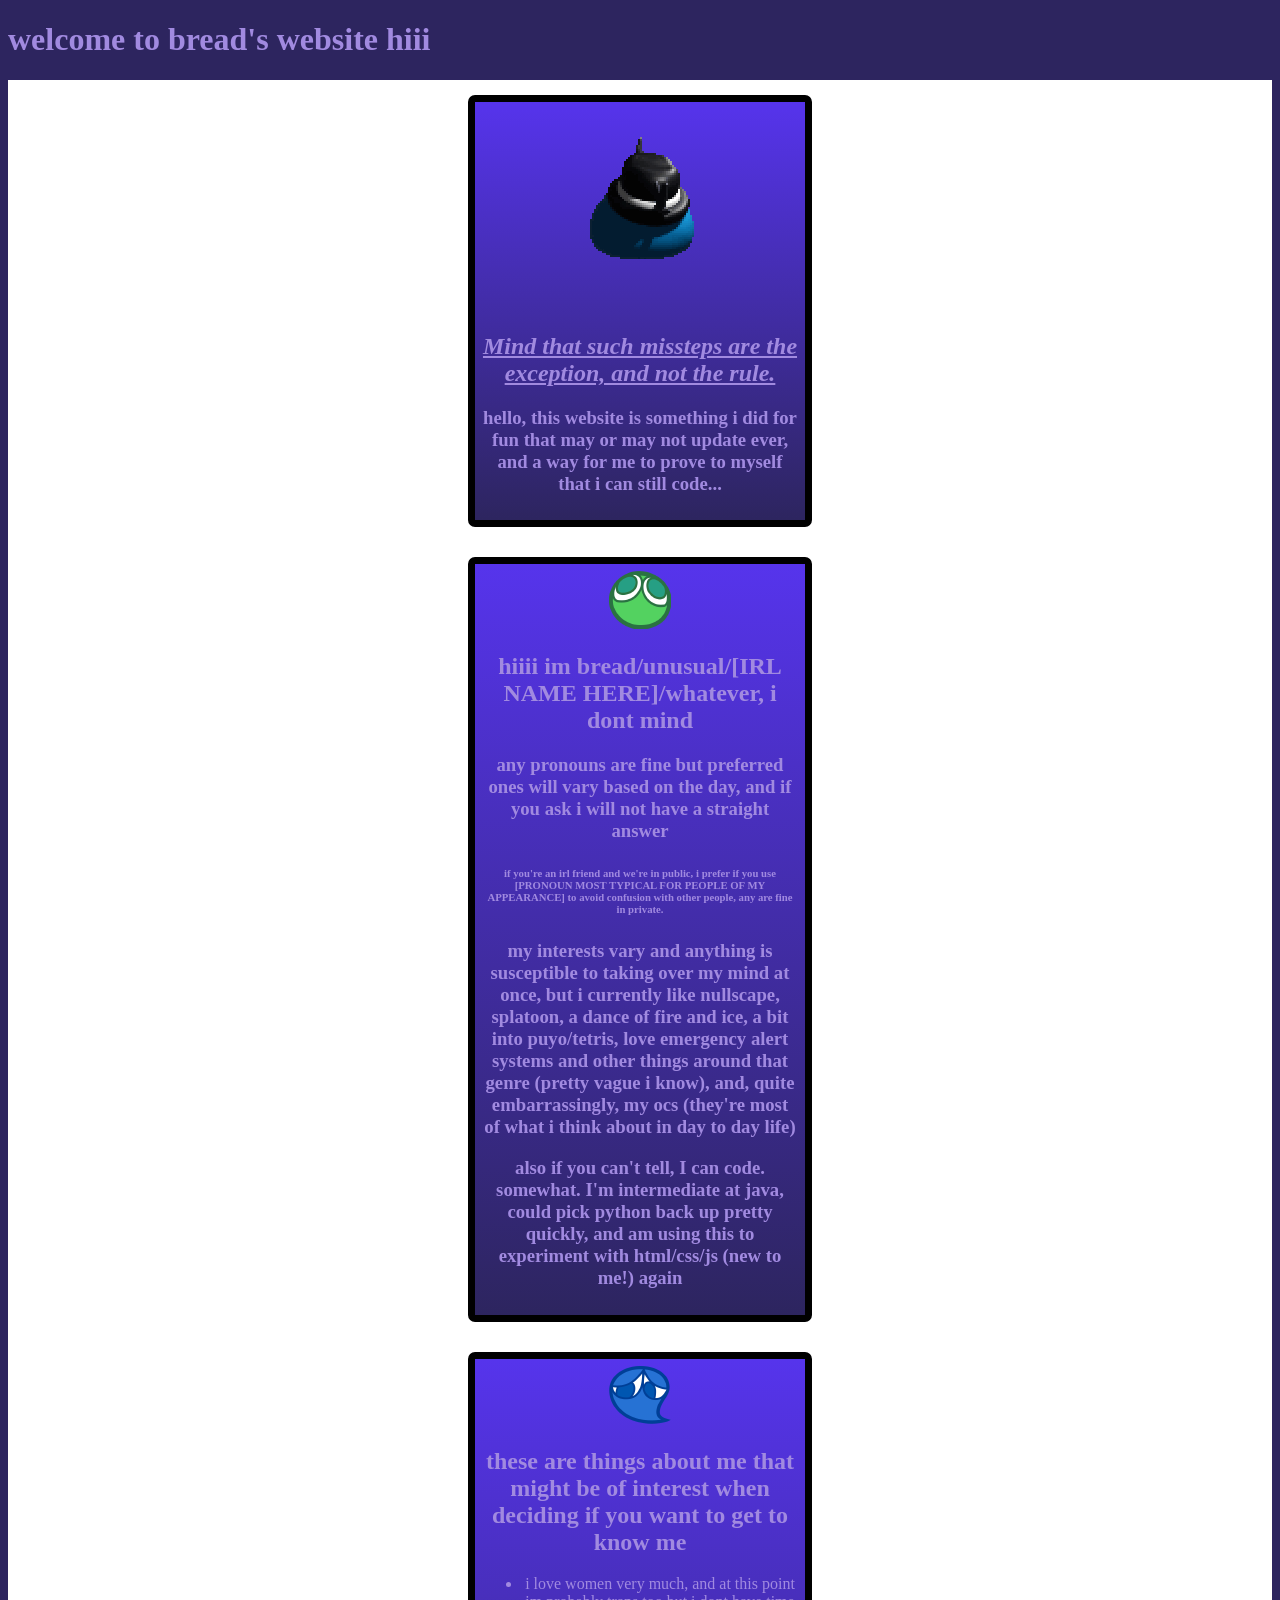
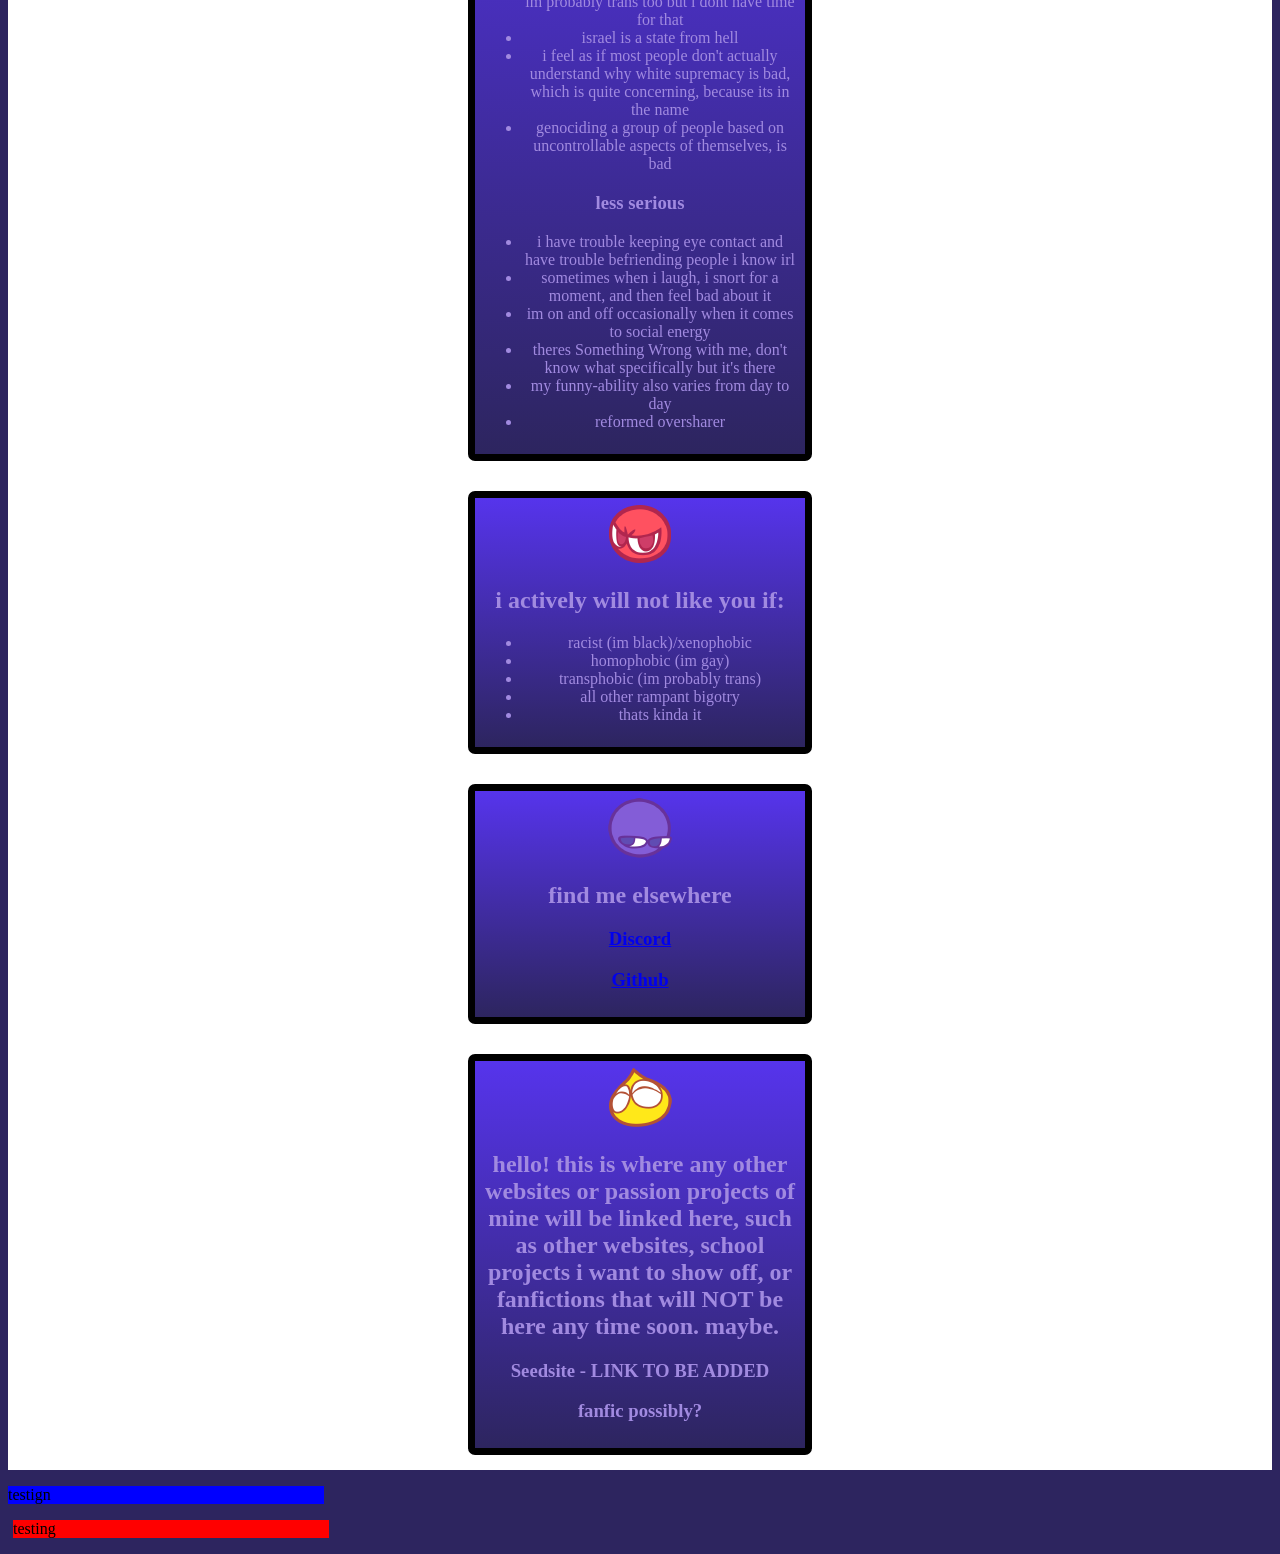
==== commit 4e5178ae: "modified:   index.html" ====
--- a/index.html
+++ b/index.html
@@ -6,13 +6,7 @@
 <body>
     <h1> welcome to bread's website hiii </h1>
     <div id = main>
-        <div id = rightSide>
-            <p>testign</p>
-        </div>
-        
-        <div id = leftSide>
-            <p> testing </p>
-        </div>
+
         <div id = intro class = block> 
             <img src = "visuals/MartSlideAnimation.gif" id = mart>
             <h2> <i> <u> Mind that such missteps are the exception, and not the rule. </u> </i> </h2>
@@ -78,7 +72,13 @@
 
     </div>
 
-    
+    <div id = rightSide>
+        <p>testign</p>
+    </div>
+        
+    <div id = leftSide>
+        <p> testing </p>
+    </div>
 
     
 
